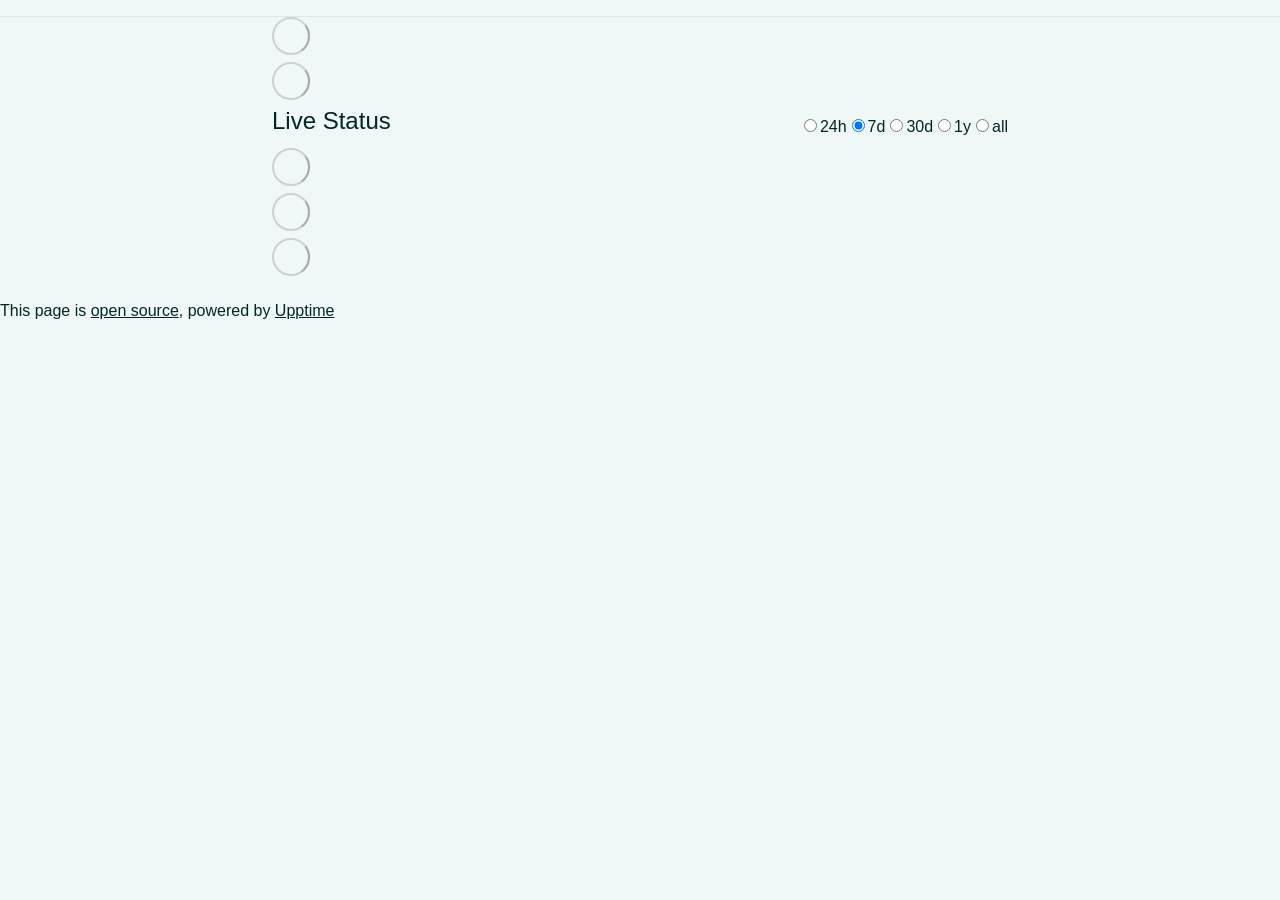
==== index.html @ d6cc7064 "deploy: 57dd6ed1f26dd53fc5792c079be8bb5e52a03cb1" ====
<!DOCTYPE html> <html lang=en> <head> <meta charset=utf-8> <meta content="width=device-width,initial-scale=1" name=viewport> <meta content=#333333 name=theme-color> <base href=/TumMenu-upptime/ > <link href=manifest.json rel=manifest crossorigin=use-credentials> <script>__SAPPER__={baseUrl:"/TumMenu-upptime",preloaded:[void 0,{}]};if('serviceWorker' in navigator)navigator.serviceWorker.register('/TumMenu-upptime/service-worker.js');(function(){try{eval("async function x(){}");var main="/TumMenu-upptime/client/client.9ebde2bf.js"}catch(e){main="/TumMenu-upptime/client/legacy/client.8832715f.js"};var s=document.createElement("script");try{new Function("if(0)import('')")();s.src=main;s.type="module";s.crossOrigin="use-credentials";}catch(e){s.src="/TumMenu-upptime/client/shimport@2.0.5.js";s.setAttribute("data-main",main);}document.head.appendChild(s);}());</script> <link href=client/client-31a52aa5.css rel=stylesheet><link href=client/createOctokit-a85f76c7.css rel=stylesheet><link href=client/index-b0b6455a.css rel=stylesheet> <title>TumMenu Status</title> <script>// If `prefers-color-scheme` is not supported, fall back to light mode.
      // In this case, light.css will be downloaded with `highest` priority.
      if (typeof window !== "undefined" && typeof document !== "undefined" && "matchMedia" in window && window.matchMedia('(prefers-color-scheme: dark)').media === 'not all') {
        document.documentElement.style.display = 'none';
        document.head.insertAdjacentHTML(
          'beforeend',
          '<link rel="stylesheet" href={`${config.path}/themes/light.css`} onload="document.documentElement.style.display = \'\'">',
        );
      } </script> <link href=https://SofthiveOfficialOrganization.github.io/TumMenu-upptime/themes/light.css rel=stylesheet media=(prefers-color-scheme:light)> <link href=https://SofthiveOfficialOrganization.github.io/TumMenu-upptime/themes/dark.css rel=stylesheet media=(prefers-color-scheme:dark)><link href=https://SofthiveOfficialOrganization.github.io/TumMenu-upptime/global.css rel=stylesheet><link href=https://raw.githubusercontent.com/upptime/upptime/master/assets/upptime-icon.svg rel=icon type=image/svg><link href=/logo-192.png rel=icon type=image/png> <link href=/TumMenu-upptime/client/client.9ebde2bf.js rel=modulepreload as=script crossorigin=use-credentials><link href=/TumMenu-upptime/client/client-31a52aa5.css rel=preload as=style><link href=/TumMenu-upptime/client/index.580c81b3.js rel=modulepreload as=script crossorigin=use-credentials><link href=/TumMenu-upptime/client/createOctokit.4be35219.js rel=modulepreload as=script crossorigin=use-credentials><link href=/TumMenu-upptime/client/inject_styles.803b7e80.js rel=modulepreload as=script crossorigin=use-credentials><link href=/TumMenu-upptime/client/createOctokit-a85f76c7.css rel=preload as=style><link href=/TumMenu-upptime/client/index-b0b6455a.css rel=preload as=style></head> <body> <div id=sapper> <nav class=svelte-a08hsz><div class="svelte-a08hsz container"> <ul class=svelte-a08hsz> </ul></div> </nav> <main class=container> <header class=svelte-ngkazm> </header> <section class=svelte-8lnl4f><div class="svelte-68jxue loading"><svg class=svelte-68jxue height=38 stroke=#aaa width=38 xmlns=http://www.w3.org/2000/svg><g fill=none fill-rule=evenodd><g stroke-width=2 transform="translate(1 1)"><circle cx=18 cy=18 r=18 stroke-opacity=.5></circle><path d="M36 18c0-9.94-8.06-18-18-18"><animateTransform attributeName=transform dur=1s from="0 18 18" repeatCount=indefinite to="360 18 18" type=rotate></animateTransform></path></g></g></svg></div> </section> <section class=svelte-8lnl4f><div class="svelte-68jxue loading"><svg class=svelte-68jxue height=38 stroke=#aaa width=38 xmlns=http://www.w3.org/2000/svg><g fill=none fill-rule=evenodd><g stroke-width=2 transform="translate(1 1)"><circle cx=18 cy=18 r=18 stroke-opacity=.5></circle><path d="M36 18c0-9.94-8.06-18-18-18"><animateTransform attributeName=transform dur=1s from="0 18 18" repeatCount=indefinite to="360 18 18" type=rotate></animateTransform></path></g></g></svg></div> </section> <div class="svelte-fqsq6s f changed"><h2>Live Status</h2> <form class="svelte-fqsq6s f r"><div><input class=svelte-fqsq6s id=data_day name=d type=radio value=day><label class=svelte-fqsq6s for=data_day>24h</label></div> <div><input class=svelte-fqsq6s id=data_week name=d type=radio value=week checked><label class=svelte-fqsq6s for=data_week>7d</label></div> <div><input class=svelte-fqsq6s id=data_month name=d type=radio value=month><label class=svelte-fqsq6s for=data_month>30d</label></div> <div><input class=svelte-fqsq6s id=data_year name=d type=radio value=year><label class=svelte-fqsq6s for=data_year>1y</label></div> <div><input class=svelte-fqsq6s id=data_all name=d type=radio value=all><label class=svelte-fqsq6s for=data_all>all</label></div></form></div> <section class="svelte-fqsq6s live-status"><div class="svelte-68jxue loading"><svg class=svelte-68jxue height=38 stroke=#aaa width=38 xmlns=http://www.w3.org/2000/svg><g fill=none fill-rule=evenodd><g stroke-width=2 transform="translate(1 1)"><circle cx=18 cy=18 r=18 stroke-opacity=.5></circle><path d="M36 18c0-9.94-8.06-18-18-18"><animateTransform attributeName=transform dur=1s from="0 18 18" repeatCount=indefinite to="360 18 18" type=rotate></animateTransform></path></g></g></svg></div> </section> <section><div class="svelte-68jxue loading"><svg class=svelte-68jxue height=38 stroke=#aaa width=38 xmlns=http://www.w3.org/2000/svg><g fill=none fill-rule=evenodd><g stroke-width=2 transform="translate(1 1)"><circle cx=18 cy=18 r=18 stroke-opacity=.5></circle><path d="M36 18c0-9.94-8.06-18-18-18"><animateTransform attributeName=transform dur=1s from="0 18 18" repeatCount=indefinite to="360 18 18" type=rotate></animateTransform></path></g></g></svg></div> </section> <section><div class="svelte-68jxue loading"><svg class=svelte-68jxue height=38 stroke=#aaa width=38 xmlns=http://www.w3.org/2000/svg><g fill=none fill-rule=evenodd><g stroke-width=2 transform="translate(1 1)"><circle cx=18 cy=18 r=18 stroke-opacity=.5></circle><path d="M36 18c0-9.94-8.06-18-18-18"><animateTransform attributeName=transform dur=1s from="0 18 18" repeatCount=indefinite to="360 18 18" type=rotate></animateTransform></path></g></g></svg></div></section></main> <footer class=svelte-jbr799><p>This page is <a href=https://github.com/SofthiveOfficialOrganization/TumMenu-upptime>open source</a>, powered by <a href=https://upptime.js.org>Upptime</a></p> </footer></div> <script> try {
        if (typeof window !== "undefined" && window.navigator && navigator.serviceWorker) {
          navigator.serviceWorker.getRegistrations().then(function (registrations) {
            for (let registration of registrations) {
              registration.unregister();
            }
          });
        }
        if (typeof window !== "undefined" && "caches" in window) {
          caches.keys().then(function (keyList) {
            return Promise.all(
              keyList.map(function (key) {
                return caches.delete(key);
              })
            );
          });
        }
      } catch (error) {} </script>
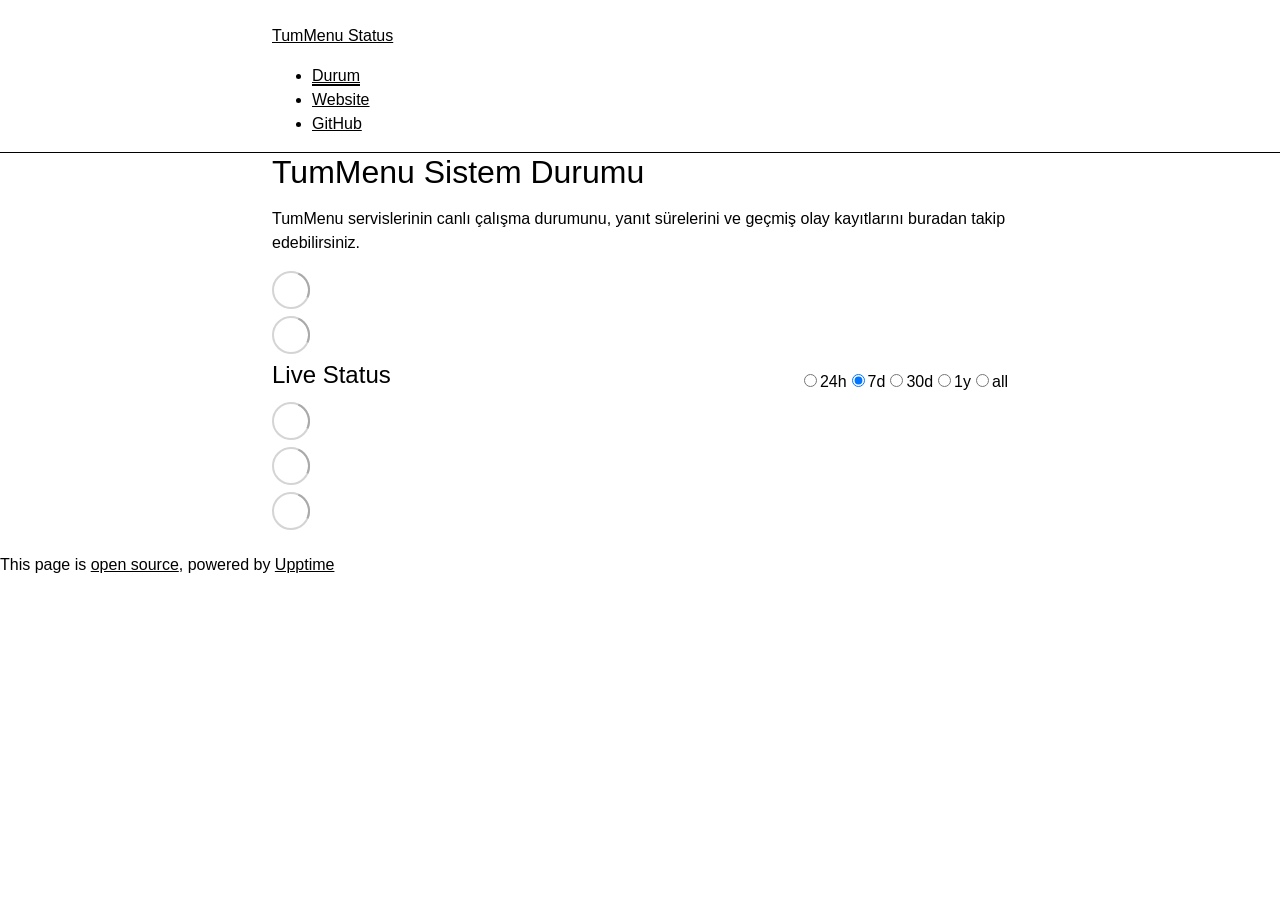
==== commit f365934c: "deploy: 349300903cce647fc1b8d9e49fee5c3142373fe9" ====
--- a/index.html
+++ b/index.html
@@ -1,12 +1,4 @@
-<!DOCTYPE html> <html lang=en> <head> <meta charset=utf-8> <meta content="width=device-width,initial-scale=1" name=viewport> <meta content=#333333 name=theme-color> <base href=/TumMenu-upptime/ > <link href=manifest.json rel=manifest crossorigin=use-credentials> <script>__SAPPER__={baseUrl:"/TumMenu-upptime",preloaded:[void 0,{}]};if('serviceWorker' in navigator)navigator.serviceWorker.register('/TumMenu-upptime/service-worker.js');(function(){try{eval("async function x(){}");var main="/TumMenu-upptime/client/client.9ebde2bf.js"}catch(e){main="/TumMenu-upptime/client/legacy/client.8832715f.js"};var s=document.createElement("script");try{new Function("if(0)import('')")();s.src=main;s.type="module";s.crossOrigin="use-credentials";}catch(e){s.src="/TumMenu-upptime/client/shimport@2.0.5.js";s.setAttribute("data-main",main);}document.head.appendChild(s);}());</script> <link href=client/client-31a52aa5.css rel=stylesheet><link href=client/createOctokit-a85f76c7.css rel=stylesheet><link href=client/index-b0b6455a.css rel=stylesheet> <title>TumMenu Status</title> <script>// If `prefers-color-scheme` is not supported, fall back to light mode.
-      // In this case, light.css will be downloaded with `highest` priority.
-      if (typeof window !== "undefined" && typeof document !== "undefined" && "matchMedia" in window && window.matchMedia('(prefers-color-scheme: dark)').media === 'not all') {
-        document.documentElement.style.display = 'none';
-        document.head.insertAdjacentHTML(
-          'beforeend',
-          '<link rel="stylesheet" href={`${config.path}/themes/light.css`} onload="document.documentElement.style.display = \'\'">',
-        );
-      } </script> <link href=https://SofthiveOfficialOrganization.github.io/TumMenu-upptime/themes/light.css rel=stylesheet media=(prefers-color-scheme:light)> <link href=https://SofthiveOfficialOrganization.github.io/TumMenu-upptime/themes/dark.css rel=stylesheet media=(prefers-color-scheme:dark)><link href=https://SofthiveOfficialOrganization.github.io/TumMenu-upptime/global.css rel=stylesheet><link href=https://raw.githubusercontent.com/upptime/upptime/master/assets/upptime-icon.svg rel=icon type=image/svg><link href=/logo-192.png rel=icon type=image/png> <link href=/TumMenu-upptime/client/client.9ebde2bf.js rel=modulepreload as=script crossorigin=use-credentials><link href=/TumMenu-upptime/client/client-31a52aa5.css rel=preload as=style><link href=/TumMenu-upptime/client/index.580c81b3.js rel=modulepreload as=script crossorigin=use-credentials><link href=/TumMenu-upptime/client/createOctokit.4be35219.js rel=modulepreload as=script crossorigin=use-credentials><link href=/TumMenu-upptime/client/inject_styles.803b7e80.js rel=modulepreload as=script crossorigin=use-credentials><link href=/TumMenu-upptime/client/createOctokit-a85f76c7.css rel=preload as=style><link href=/TumMenu-upptime/client/index-b0b6455a.css rel=preload as=style></head> <body> <div id=sapper> <nav class=svelte-a08hsz><div class="svelte-a08hsz container"> <ul class=svelte-a08hsz> </ul></div> </nav> <main class=container> <header class=svelte-ngkazm> </header> <section class=svelte-8lnl4f><div class="svelte-68jxue loading"><svg class=svelte-68jxue height=38 stroke=#aaa width=38 xmlns=http://www.w3.org/2000/svg><g fill=none fill-rule=evenodd><g stroke-width=2 transform="translate(1 1)"><circle cx=18 cy=18 r=18 stroke-opacity=.5></circle><path d="M36 18c0-9.94-8.06-18-18-18"><animateTransform attributeName=transform dur=1s from="0 18 18" repeatCount=indefinite to="360 18 18" type=rotate></animateTransform></path></g></g></svg></div> </section> <section class=svelte-8lnl4f><div class="svelte-68jxue loading"><svg class=svelte-68jxue height=38 stroke=#aaa width=38 xmlns=http://www.w3.org/2000/svg><g fill=none fill-rule=evenodd><g stroke-width=2 transform="translate(1 1)"><circle cx=18 cy=18 r=18 stroke-opacity=.5></circle><path d="M36 18c0-9.94-8.06-18-18-18"><animateTransform attributeName=transform dur=1s from="0 18 18" repeatCount=indefinite to="360 18 18" type=rotate></animateTransform></path></g></g></svg></div> </section> <div class="svelte-fqsq6s f changed"><h2>Live Status</h2> <form class="svelte-fqsq6s f r"><div><input class=svelte-fqsq6s id=data_day name=d type=radio value=day><label class=svelte-fqsq6s for=data_day>24h</label></div> <div><input class=svelte-fqsq6s id=data_week name=d type=radio value=week checked><label class=svelte-fqsq6s for=data_week>7d</label></div> <div><input class=svelte-fqsq6s id=data_month name=d type=radio value=month><label class=svelte-fqsq6s for=data_month>30d</label></div> <div><input class=svelte-fqsq6s id=data_year name=d type=radio value=year><label class=svelte-fqsq6s for=data_year>1y</label></div> <div><input class=svelte-fqsq6s id=data_all name=d type=radio value=all><label class=svelte-fqsq6s for=data_all>all</label></div></form></div> <section class="svelte-fqsq6s live-status"><div class="svelte-68jxue loading"><svg class=svelte-68jxue height=38 stroke=#aaa width=38 xmlns=http://www.w3.org/2000/svg><g fill=none fill-rule=evenodd><g stroke-width=2 transform="translate(1 1)"><circle cx=18 cy=18 r=18 stroke-opacity=.5></circle><path d="M36 18c0-9.94-8.06-18-18-18"><animateTransform attributeName=transform dur=1s from="0 18 18" repeatCount=indefinite to="360 18 18" type=rotate></animateTransform></path></g></g></svg></div> </section> <section><div class="svelte-68jxue loading"><svg class=svelte-68jxue height=38 stroke=#aaa width=38 xmlns=http://www.w3.org/2000/svg><g fill=none fill-rule=evenodd><g stroke-width=2 transform="translate(1 1)"><circle cx=18 cy=18 r=18 stroke-opacity=.5></circle><path d="M36 18c0-9.94-8.06-18-18-18"><animateTransform attributeName=transform dur=1s from="0 18 18" repeatCount=indefinite to="360 18 18" type=rotate></animateTransform></path></g></g></svg></div> </section> <section><div class="svelte-68jxue loading"><svg class=svelte-68jxue height=38 stroke=#aaa width=38 xmlns=http://www.w3.org/2000/svg><g fill=none fill-rule=evenodd><g stroke-width=2 transform="translate(1 1)"><circle cx=18 cy=18 r=18 stroke-opacity=.5></circle><path d="M36 18c0-9.94-8.06-18-18-18"><animateTransform attributeName=transform dur=1s from="0 18 18" repeatCount=indefinite to="360 18 18" type=rotate></animateTransform></path></g></g></svg></div></section></main> <footer class=svelte-jbr799><p>This page is <a href=https://github.com/SofthiveOfficialOrganization/TumMenu-upptime>open source</a>, powered by <a href=https://upptime.js.org>Upptime</a></p> </footer></div> <script> try {
+<!DOCTYPE html> <html lang=en> <head> <meta charset=utf-8> <meta content="width=device-width,initial-scale=1" name=viewport> <meta content=#333333 name=theme-color> <base href=/TumMenu-upptime/ > <link href=manifest.json rel=manifest crossorigin=use-credentials> <script>__SAPPER__={baseUrl:"/TumMenu-upptime",preloaded:[void 0,{}]};if('serviceWorker' in navigator)navigator.serviceWorker.register('/TumMenu-upptime/service-worker.js');(function(){try{eval("async function x(){}");var main="/TumMenu-upptime/client/client.8ff89ebb.js"}catch(e){main="/TumMenu-upptime/client/legacy/client.9edda0f9.js"};var s=document.createElement("script");try{new Function("if(0)import('')")();s.src=main;s.type="module";s.crossOrigin="use-credentials";}catch(e){s.src="/TumMenu-upptime/client/shimport@2.0.5.js";s.setAttribute("data-main",main);}document.head.appendChild(s);}());</script> <link href=client/client-31a52aa5.css rel=stylesheet><link href=client/createOctokit-a85f76c7.css rel=stylesheet><link href=client/index-b0b6455a.css rel=stylesheet> <title>TumMenu Status</title><link href=https://SofthiveOfficialOrganization.github.io/TumMenu-upptime/themes/tummenu.css rel=stylesheet><link href=https://SofthiveOfficialOrganization.github.io/TumMenu-upptime/global.css rel=stylesheet><link href=https://raw.githubusercontent.com/upptime/upptime/master/assets/upptime-icon.svg rel=icon type=image/svg><link href=/logo-192.png rel=icon type=image/png> <link href=/TumMenu-upptime/client/client.8ff89ebb.js rel=modulepreload as=script crossorigin=use-credentials><link href=/TumMenu-upptime/client/client-31a52aa5.css rel=preload as=style><link href=/TumMenu-upptime/client/index.8d7a02e6.js rel=modulepreload as=script crossorigin=use-credentials><link href=/TumMenu-upptime/client/createOctokit.82e38fb0.js rel=modulepreload as=script crossorigin=use-credentials><link href=/TumMenu-upptime/client/inject_styles.803b7e80.js rel=modulepreload as=script crossorigin=use-credentials><link href=/TumMenu-upptime/client/createOctokit-a85f76c7.css rel=preload as=style><link href=/TumMenu-upptime/client/index-b0b6455a.css rel=preload as=style></head> <body> <div id=sapper> <nav class=svelte-a08hsz><div class="svelte-a08hsz container"><div><a href=https://SofthiveOfficialOrganization.github.io/TumMenu-upptime class="svelte-a08hsz logo"><img alt="" class=svelte-a08hsz src=https://raw.githubusercontent.com/upptime/upptime.js.org/master/static/img/icon.svg> <div>TumMenu Status</div></a></div> <ul class=svelte-a08hsz><li><a href=/ class=svelte-a08hsz target=_self aria-current=page>Durum</a> <li><a href=https://tummenu.com class=svelte-a08hsz target=_self>Website</a> <li><a href=https://github.com/SofthiveOfficialOrganization/TumMenu-upptime class=svelte-a08hsz target=_self>GitHub</a> </li> </ul></div> </nav> <main class=container> <header class=svelte-ngkazm><h1>TumMenu Sistem Durumu</h1> <p class="svelte-ngkazm lead">TumMenu servislerinin canlı çalışma durumunu, yanıt sürelerini ve geçmiş olay kayıtlarını buradan takip edebilirsiniz.</header> <section class=svelte-8lnl4f><div class="svelte-68jxue loading"><svg class=svelte-68jxue height=38 stroke=#aaa width=38 xmlns=http://www.w3.org/2000/svg><g fill=none fill-rule=evenodd><g stroke-width=2 transform="translate(1 1)"><circle cx=18 cy=18 r=18 stroke-opacity=.5></circle><path d="M36 18c0-9.94-8.06-18-18-18"><animateTransform attributeName=transform dur=1s from="0 18 18" repeatCount=indefinite to="360 18 18" type=rotate></animateTransform></path></g></g></svg></div> </section> <section class=svelte-8lnl4f><div class="svelte-68jxue loading"><svg class=svelte-68jxue height=38 stroke=#aaa width=38 xmlns=http://www.w3.org/2000/svg><g fill=none fill-rule=evenodd><g stroke-width=2 transform="translate(1 1)"><circle cx=18 cy=18 r=18 stroke-opacity=.5></circle><path d="M36 18c0-9.94-8.06-18-18-18"><animateTransform attributeName=transform dur=1s from="0 18 18" repeatCount=indefinite to="360 18 18" type=rotate></animateTransform></path></g></g></svg></div> </section> <div class="svelte-fqsq6s f changed"><h2>Live Status</h2> <form class="svelte-fqsq6s f r"><div><input class=svelte-fqsq6s id=data_day name=d type=radio value=day><label class=svelte-fqsq6s for=data_day>24h</label></div> <div><input class=svelte-fqsq6s id=data_week name=d type=radio value=week checked><label class=svelte-fqsq6s for=data_week>7d</label></div> <div><input class=svelte-fqsq6s id=data_month name=d type=radio value=month><label class=svelte-fqsq6s for=data_month>30d</label></div> <div><input class=svelte-fqsq6s id=data_year name=d type=radio value=year><label class=svelte-fqsq6s for=data_year>1y</label></div> <div><input class=svelte-fqsq6s id=data_all name=d type=radio value=all><label class=svelte-fqsq6s for=data_all>all</label></div></form></div> <section class="svelte-fqsq6s live-status"><div class="svelte-68jxue loading"><svg class=svelte-68jxue height=38 stroke=#aaa width=38 xmlns=http://www.w3.org/2000/svg><g fill=none fill-rule=evenodd><g stroke-width=2 transform="translate(1 1)"><circle cx=18 cy=18 r=18 stroke-opacity=.5></circle><path d="M36 18c0-9.94-8.06-18-18-18"><animateTransform attributeName=transform dur=1s from="0 18 18" repeatCount=indefinite to="360 18 18" type=rotate></animateTransform></path></g></g></svg></div> </section> <section><div class="svelte-68jxue loading"><svg class=svelte-68jxue height=38 stroke=#aaa width=38 xmlns=http://www.w3.org/2000/svg><g fill=none fill-rule=evenodd><g stroke-width=2 transform="translate(1 1)"><circle cx=18 cy=18 r=18 stroke-opacity=.5></circle><path d="M36 18c0-9.94-8.06-18-18-18"><animateTransform attributeName=transform dur=1s from="0 18 18" repeatCount=indefinite to="360 18 18" type=rotate></animateTransform></path></g></g></svg></div> </section> <section><div class="svelte-68jxue loading"><svg class=svelte-68jxue height=38 stroke=#aaa width=38 xmlns=http://www.w3.org/2000/svg><g fill=none fill-rule=evenodd><g stroke-width=2 transform="translate(1 1)"><circle cx=18 cy=18 r=18 stroke-opacity=.5></circle><path d="M36 18c0-9.94-8.06-18-18-18"><animateTransform attributeName=transform dur=1s from="0 18 18" repeatCount=indefinite to="360 18 18" type=rotate></animateTransform></path></g></g></svg></div></section></main> <footer class=svelte-jbr799><p>This page is <a href=https://github.com/SofthiveOfficialOrganization/TumMenu-upptime>open source</a>, powered by <a href=https://upptime.js.org>Upptime</a></p> </footer></div> <script> try {
         if (typeof window !== "undefined" && window.navigator && navigator.serviceWorker) {
           navigator.serviceWorker.getRegistrations().then(function (registrations) {
             for (let registration of registrations) {
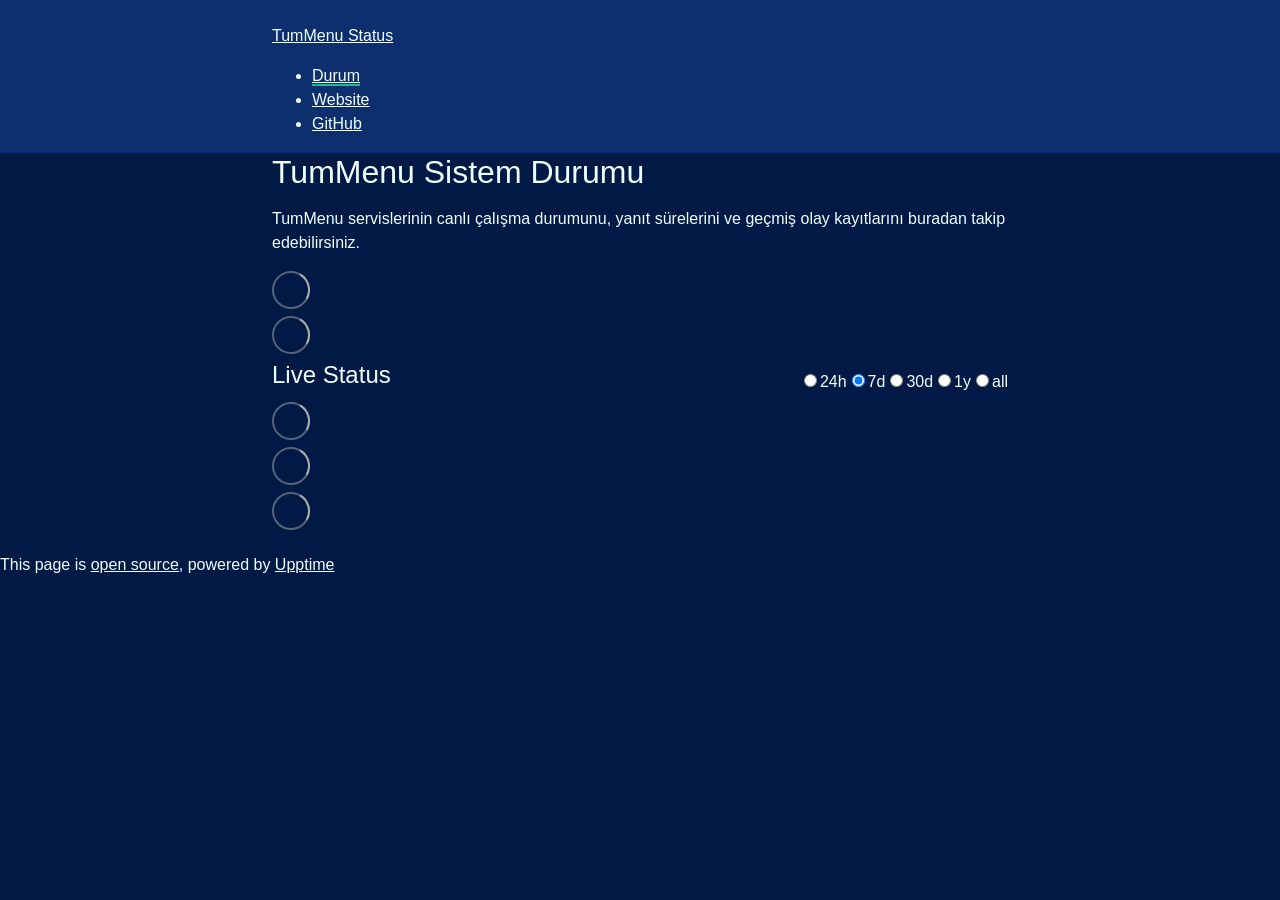
==== commit 3d34f5a1: "deploy: d83fa1106d13a78486efad0272384df8ed1de5b2" ====
--- a/index.html
+++ b/index.html
@@ -1,4 +1,4 @@
-<!DOCTYPE html> <html lang=en> <head> <meta charset=utf-8> <meta content="width=device-width,initial-scale=1" name=viewport> <meta content=#333333 name=theme-color> <base href=/TumMenu-upptime/ > <link href=manifest.json rel=manifest crossorigin=use-credentials> <script>__SAPPER__={baseUrl:"/TumMenu-upptime",preloaded:[void 0,{}]};if('serviceWorker' in navigator)navigator.serviceWorker.register('/TumMenu-upptime/service-worker.js');(function(){try{eval("async function x(){}");var main="/TumMenu-upptime/client/client.8ff89ebb.js"}catch(e){main="/TumMenu-upptime/client/legacy/client.9edda0f9.js"};var s=document.createElement("script");try{new Function("if(0)import('')")();s.src=main;s.type="module";s.crossOrigin="use-credentials";}catch(e){s.src="/TumMenu-upptime/client/shimport@2.0.5.js";s.setAttribute("data-main",main);}document.head.appendChild(s);}());</script> <link href=client/client-31a52aa5.css rel=stylesheet><link href=client/createOctokit-a85f76c7.css rel=stylesheet><link href=client/index-b0b6455a.css rel=stylesheet> <title>TumMenu Status</title><link href=https://SofthiveOfficialOrganization.github.io/TumMenu-upptime/themes/tummenu.css rel=stylesheet><link href=https://SofthiveOfficialOrganization.github.io/TumMenu-upptime/global.css rel=stylesheet><link href=https://raw.githubusercontent.com/upptime/upptime/master/assets/upptime-icon.svg rel=icon type=image/svg><link href=/logo-192.png rel=icon type=image/png> <link href=/TumMenu-upptime/client/client.8ff89ebb.js rel=modulepreload as=script crossorigin=use-credentials><link href=/TumMenu-upptime/client/client-31a52aa5.css rel=preload as=style><link href=/TumMenu-upptime/client/index.8d7a02e6.js rel=modulepreload as=script crossorigin=use-credentials><link href=/TumMenu-upptime/client/createOctokit.82e38fb0.js rel=modulepreload as=script crossorigin=use-credentials><link href=/TumMenu-upptime/client/inject_styles.803b7e80.js rel=modulepreload as=script crossorigin=use-credentials><link href=/TumMenu-upptime/client/createOctokit-a85f76c7.css rel=preload as=style><link href=/TumMenu-upptime/client/index-b0b6455a.css rel=preload as=style></head> <body> <div id=sapper> <nav class=svelte-a08hsz><div class="svelte-a08hsz container"><div><a href=https://SofthiveOfficialOrganization.github.io/TumMenu-upptime class="svelte-a08hsz logo"><img alt="" class=svelte-a08hsz src=https://raw.githubusercontent.com/upptime/upptime.js.org/master/static/img/icon.svg> <div>TumMenu Status</div></a></div> <ul class=svelte-a08hsz><li><a href=/ class=svelte-a08hsz target=_self aria-current=page>Durum</a> <li><a href=https://tummenu.com class=svelte-a08hsz target=_self>Website</a> <li><a href=https://github.com/SofthiveOfficialOrganization/TumMenu-upptime class=svelte-a08hsz target=_self>GitHub</a> </li> </ul></div> </nav> <main class=container> <header class=svelte-ngkazm><h1>TumMenu Sistem Durumu</h1> <p class="svelte-ngkazm lead">TumMenu servislerinin canlı çalışma durumunu, yanıt sürelerini ve geçmiş olay kayıtlarını buradan takip edebilirsiniz.</header> <section class=svelte-8lnl4f><div class="svelte-68jxue loading"><svg class=svelte-68jxue height=38 stroke=#aaa width=38 xmlns=http://www.w3.org/2000/svg><g fill=none fill-rule=evenodd><g stroke-width=2 transform="translate(1 1)"><circle cx=18 cy=18 r=18 stroke-opacity=.5></circle><path d="M36 18c0-9.94-8.06-18-18-18"><animateTransform attributeName=transform dur=1s from="0 18 18" repeatCount=indefinite to="360 18 18" type=rotate></animateTransform></path></g></g></svg></div> </section> <section class=svelte-8lnl4f><div class="svelte-68jxue loading"><svg class=svelte-68jxue height=38 stroke=#aaa width=38 xmlns=http://www.w3.org/2000/svg><g fill=none fill-rule=evenodd><g stroke-width=2 transform="translate(1 1)"><circle cx=18 cy=18 r=18 stroke-opacity=.5></circle><path d="M36 18c0-9.94-8.06-18-18-18"><animateTransform attributeName=transform dur=1s from="0 18 18" repeatCount=indefinite to="360 18 18" type=rotate></animateTransform></path></g></g></svg></div> </section> <div class="svelte-fqsq6s f changed"><h2>Live Status</h2> <form class="svelte-fqsq6s f r"><div><input class=svelte-fqsq6s id=data_day name=d type=radio value=day><label class=svelte-fqsq6s for=data_day>24h</label></div> <div><input class=svelte-fqsq6s id=data_week name=d type=radio value=week checked><label class=svelte-fqsq6s for=data_week>7d</label></div> <div><input class=svelte-fqsq6s id=data_month name=d type=radio value=month><label class=svelte-fqsq6s for=data_month>30d</label></div> <div><input class=svelte-fqsq6s id=data_year name=d type=radio value=year><label class=svelte-fqsq6s for=data_year>1y</label></div> <div><input class=svelte-fqsq6s id=data_all name=d type=radio value=all><label class=svelte-fqsq6s for=data_all>all</label></div></form></div> <section class="svelte-fqsq6s live-status"><div class="svelte-68jxue loading"><svg class=svelte-68jxue height=38 stroke=#aaa width=38 xmlns=http://www.w3.org/2000/svg><g fill=none fill-rule=evenodd><g stroke-width=2 transform="translate(1 1)"><circle cx=18 cy=18 r=18 stroke-opacity=.5></circle><path d="M36 18c0-9.94-8.06-18-18-18"><animateTransform attributeName=transform dur=1s from="0 18 18" repeatCount=indefinite to="360 18 18" type=rotate></animateTransform></path></g></g></svg></div> </section> <section><div class="svelte-68jxue loading"><svg class=svelte-68jxue height=38 stroke=#aaa width=38 xmlns=http://www.w3.org/2000/svg><g fill=none fill-rule=evenodd><g stroke-width=2 transform="translate(1 1)"><circle cx=18 cy=18 r=18 stroke-opacity=.5></circle><path d="M36 18c0-9.94-8.06-18-18-18"><animateTransform attributeName=transform dur=1s from="0 18 18" repeatCount=indefinite to="360 18 18" type=rotate></animateTransform></path></g></g></svg></div> </section> <section><div class="svelte-68jxue loading"><svg class=svelte-68jxue height=38 stroke=#aaa width=38 xmlns=http://www.w3.org/2000/svg><g fill=none fill-rule=evenodd><g stroke-width=2 transform="translate(1 1)"><circle cx=18 cy=18 r=18 stroke-opacity=.5></circle><path d="M36 18c0-9.94-8.06-18-18-18"><animateTransform attributeName=transform dur=1s from="0 18 18" repeatCount=indefinite to="360 18 18" type=rotate></animateTransform></path></g></g></svg></div></section></main> <footer class=svelte-jbr799><p>This page is <a href=https://github.com/SofthiveOfficialOrganization/TumMenu-upptime>open source</a>, powered by <a href=https://upptime.js.org>Upptime</a></p> </footer></div> <script> try {
+<!DOCTYPE html> <html lang=en> <head> <meta charset=utf-8> <meta content="width=device-width,initial-scale=1" name=viewport> <meta content=#333333 name=theme-color> <base href=/TumMenu-upptime/ > <link href=manifest.json rel=manifest crossorigin=use-credentials> <script>__SAPPER__={baseUrl:"/TumMenu-upptime",preloaded:[void 0,{}]};if('serviceWorker' in navigator)navigator.serviceWorker.register('/TumMenu-upptime/service-worker.js');(function(){try{eval("async function x(){}");var main="/TumMenu-upptime/client/client.25f9a6df.js"}catch(e){main="/TumMenu-upptime/client/legacy/client.80043b8a.js"};var s=document.createElement("script");try{new Function("if(0)import('')")();s.src=main;s.type="module";s.crossOrigin="use-credentials";}catch(e){s.src="/TumMenu-upptime/client/shimport@2.0.5.js";s.setAttribute("data-main",main);}document.head.appendChild(s);}());</script> <link href=client/client-31a52aa5.css rel=stylesheet><link href=client/createOctokit-a85f76c7.css rel=stylesheet><link href=client/index-b0b6455a.css rel=stylesheet> <title>TumMenu Status</title><link href=https://SofthiveOfficialOrganization.github.io/TumMenu-upptime/themes/ocean.css rel=stylesheet><link href=https://SofthiveOfficialOrganization.github.io/TumMenu-upptime/global.css rel=stylesheet><link href=https://raw.githubusercontent.com/upptime/upptime/master/assets/upptime-icon.svg rel=icon type=image/svg><link href=/logo-192.png rel=icon type=image/png> <link href=/TumMenu-upptime/client/client.25f9a6df.js rel=modulepreload as=script crossorigin=use-credentials><link href=/TumMenu-upptime/client/client-31a52aa5.css rel=preload as=style><link href=/TumMenu-upptime/client/index.a236074b.js rel=modulepreload as=script crossorigin=use-credentials><link href=/TumMenu-upptime/client/createOctokit.c9317333.js rel=modulepreload as=script crossorigin=use-credentials><link href=/TumMenu-upptime/client/inject_styles.803b7e80.js rel=modulepreload as=script crossorigin=use-credentials><link href=/TumMenu-upptime/client/createOctokit-a85f76c7.css rel=preload as=style><link href=/TumMenu-upptime/client/index-b0b6455a.css rel=preload as=style></head> <body> <div id=sapper> <nav class=svelte-a08hsz><div class="svelte-a08hsz container"><div><a href=https://SofthiveOfficialOrganization.github.io/TumMenu-upptime class="svelte-a08hsz logo"><img alt="" class=svelte-a08hsz src=https://raw.githubusercontent.com/upptime/upptime.js.org/master/static/img/icon.svg> <div>TumMenu Status</div></a></div> <ul class=svelte-a08hsz><li><a href=/ class=svelte-a08hsz target=_self aria-current=page>Durum</a> <li><a href=https://tummenu.com class=svelte-a08hsz target=_self>Website</a> <li><a href=https://github.com/SofthiveOfficialOrganization/TumMenu-upptime class=svelte-a08hsz target=_self>GitHub</a> </li> </ul></div> </nav> <main class=container> <header class=svelte-ngkazm><h1>TumMenu Sistem Durumu</h1> <p class="svelte-ngkazm lead">TumMenu servislerinin canlı çalışma durumunu, yanıt sürelerini ve geçmiş olay kayıtlarını buradan takip edebilirsiniz.</header> <section class=svelte-8lnl4f><div class="svelte-68jxue loading"><svg class=svelte-68jxue height=38 stroke=#aaa width=38 xmlns=http://www.w3.org/2000/svg><g fill=none fill-rule=evenodd><g stroke-width=2 transform="translate(1 1)"><circle cx=18 cy=18 r=18 stroke-opacity=.5></circle><path d="M36 18c0-9.94-8.06-18-18-18"><animateTransform attributeName=transform dur=1s from="0 18 18" repeatCount=indefinite to="360 18 18" type=rotate></animateTransform></path></g></g></svg></div> </section> <section class=svelte-8lnl4f><div class="svelte-68jxue loading"><svg class=svelte-68jxue height=38 stroke=#aaa width=38 xmlns=http://www.w3.org/2000/svg><g fill=none fill-rule=evenodd><g stroke-width=2 transform="translate(1 1)"><circle cx=18 cy=18 r=18 stroke-opacity=.5></circle><path d="M36 18c0-9.94-8.06-18-18-18"><animateTransform attributeName=transform dur=1s from="0 18 18" repeatCount=indefinite to="360 18 18" type=rotate></animateTransform></path></g></g></svg></div> </section> <div class="svelte-fqsq6s f changed"><h2>Live Status</h2> <form class="svelte-fqsq6s f r"><div><input class=svelte-fqsq6s id=data_day name=d type=radio value=day><label class=svelte-fqsq6s for=data_day>24h</label></div> <div><input class=svelte-fqsq6s id=data_week name=d type=radio value=week checked><label class=svelte-fqsq6s for=data_week>7d</label></div> <div><input class=svelte-fqsq6s id=data_month name=d type=radio value=month><label class=svelte-fqsq6s for=data_month>30d</label></div> <div><input class=svelte-fqsq6s id=data_year name=d type=radio value=year><label class=svelte-fqsq6s for=data_year>1y</label></div> <div><input class=svelte-fqsq6s id=data_all name=d type=radio value=all><label class=svelte-fqsq6s for=data_all>all</label></div></form></div> <section class="svelte-fqsq6s live-status"><div class="svelte-68jxue loading"><svg class=svelte-68jxue height=38 stroke=#aaa width=38 xmlns=http://www.w3.org/2000/svg><g fill=none fill-rule=evenodd><g stroke-width=2 transform="translate(1 1)"><circle cx=18 cy=18 r=18 stroke-opacity=.5></circle><path d="M36 18c0-9.94-8.06-18-18-18"><animateTransform attributeName=transform dur=1s from="0 18 18" repeatCount=indefinite to="360 18 18" type=rotate></animateTransform></path></g></g></svg></div> </section> <section><div class="svelte-68jxue loading"><svg class=svelte-68jxue height=38 stroke=#aaa width=38 xmlns=http://www.w3.org/2000/svg><g fill=none fill-rule=evenodd><g stroke-width=2 transform="translate(1 1)"><circle cx=18 cy=18 r=18 stroke-opacity=.5></circle><path d="M36 18c0-9.94-8.06-18-18-18"><animateTransform attributeName=transform dur=1s from="0 18 18" repeatCount=indefinite to="360 18 18" type=rotate></animateTransform></path></g></g></svg></div> </section> <section><div class="svelte-68jxue loading"><svg class=svelte-68jxue height=38 stroke=#aaa width=38 xmlns=http://www.w3.org/2000/svg><g fill=none fill-rule=evenodd><g stroke-width=2 transform="translate(1 1)"><circle cx=18 cy=18 r=18 stroke-opacity=.5></circle><path d="M36 18c0-9.94-8.06-18-18-18"><animateTransform attributeName=transform dur=1s from="0 18 18" repeatCount=indefinite to="360 18 18" type=rotate></animateTransform></path></g></g></svg></div></section></main> <footer class=svelte-jbr799><p>This page is <a href=https://github.com/SofthiveOfficialOrganization/TumMenu-upptime>open source</a>, powered by <a href=https://upptime.js.org>Upptime</a></p> </footer></div> <script> try {
         if (typeof window !== "undefined" && window.navigator && navigator.serviceWorker) {
           navigator.serviceWorker.getRegistrations().then(function (registrations) {
             for (let registration of registrations) {
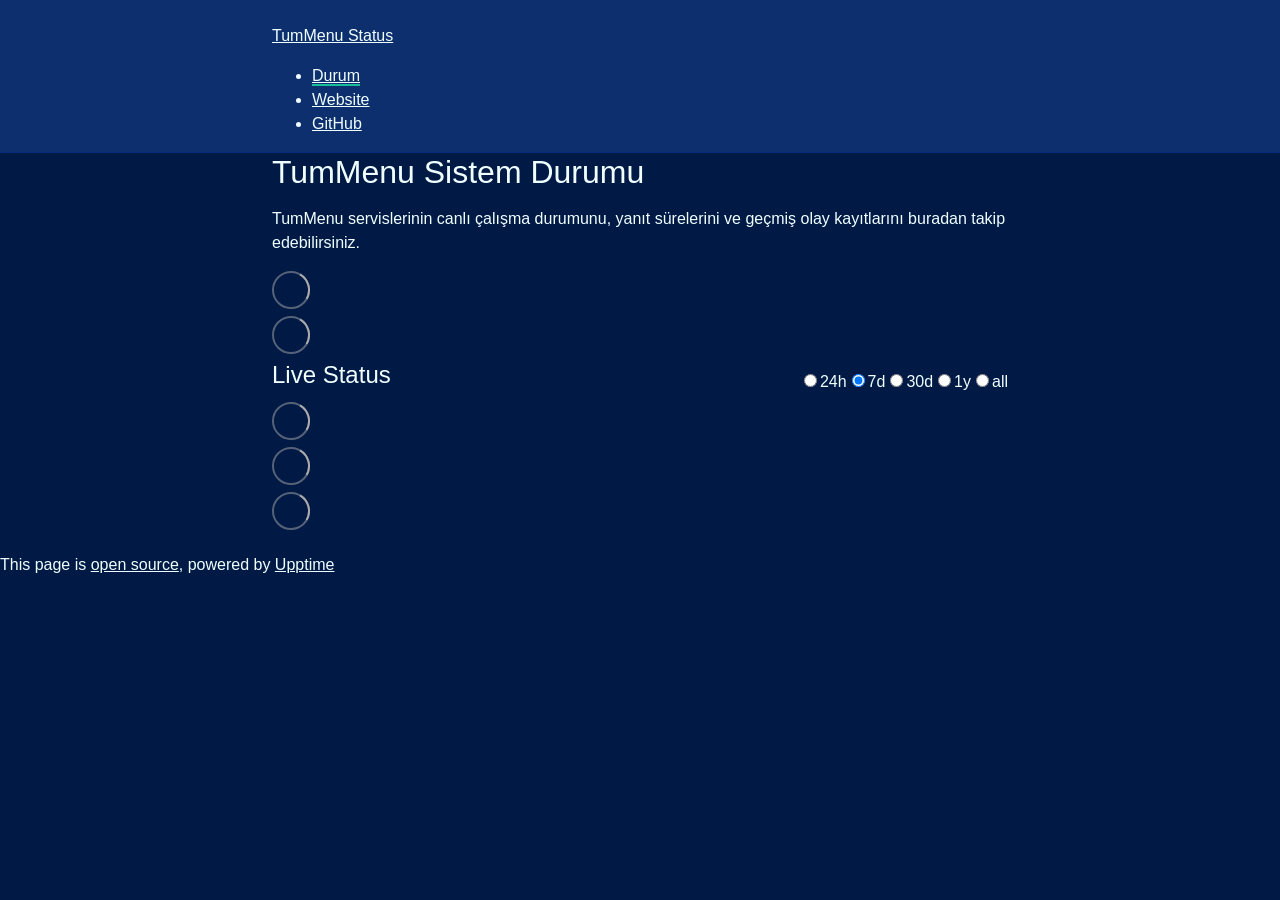
==== commit 2da98657: "deploy: 23c32b4708926093d0a5a63bd30e1f790e89279d" ====
--- a/index.html
+++ b/index.html
@@ -1,4 +1,4 @@
-<!DOCTYPE html> <html lang=en> <head> <meta charset=utf-8> <meta content="width=device-width,initial-scale=1" name=viewport> <meta content=#333333 name=theme-color> <base href=/TumMenu-upptime/ > <link href=manifest.json rel=manifest crossorigin=use-credentials> <script>__SAPPER__={baseUrl:"/TumMenu-upptime",preloaded:[void 0,{}]};if('serviceWorker' in navigator)navigator.serviceWorker.register('/TumMenu-upptime/service-worker.js');(function(){try{eval("async function x(){}");var main="/TumMenu-upptime/client/client.25f9a6df.js"}catch(e){main="/TumMenu-upptime/client/legacy/client.80043b8a.js"};var s=document.createElement("script");try{new Function("if(0)import('')")();s.src=main;s.type="module";s.crossOrigin="use-credentials";}catch(e){s.src="/TumMenu-upptime/client/shimport@2.0.5.js";s.setAttribute("data-main",main);}document.head.appendChild(s);}());</script> <link href=client/client-31a52aa5.css rel=stylesheet><link href=client/createOctokit-a85f76c7.css rel=stylesheet><link href=client/index-b0b6455a.css rel=stylesheet> <title>TumMenu Status</title><link href=https://SofthiveOfficialOrganization.github.io/TumMenu-upptime/themes/ocean.css rel=stylesheet><link href=https://SofthiveOfficialOrganization.github.io/TumMenu-upptime/global.css rel=stylesheet><link href=https://raw.githubusercontent.com/upptime/upptime/master/assets/upptime-icon.svg rel=icon type=image/svg><link href=/logo-192.png rel=icon type=image/png> <link href=/TumMenu-upptime/client/client.25f9a6df.js rel=modulepreload as=script crossorigin=use-credentials><link href=/TumMenu-upptime/client/client-31a52aa5.css rel=preload as=style><link href=/TumMenu-upptime/client/index.a236074b.js rel=modulepreload as=script crossorigin=use-credentials><link href=/TumMenu-upptime/client/createOctokit.c9317333.js rel=modulepreload as=script crossorigin=use-credentials><link href=/TumMenu-upptime/client/inject_styles.803b7e80.js rel=modulepreload as=script crossorigin=use-credentials><link href=/TumMenu-upptime/client/createOctokit-a85f76c7.css rel=preload as=style><link href=/TumMenu-upptime/client/index-b0b6455a.css rel=preload as=style></head> <body> <div id=sapper> <nav class=svelte-a08hsz><div class="svelte-a08hsz container"><div><a href=https://SofthiveOfficialOrganization.github.io/TumMenu-upptime class="svelte-a08hsz logo"><img alt="" class=svelte-a08hsz src=https://raw.githubusercontent.com/upptime/upptime.js.org/master/static/img/icon.svg> <div>TumMenu Status</div></a></div> <ul class=svelte-a08hsz><li><a href=/ class=svelte-a08hsz target=_self aria-current=page>Durum</a> <li><a href=https://tummenu.com class=svelte-a08hsz target=_self>Website</a> <li><a href=https://github.com/SofthiveOfficialOrganization/TumMenu-upptime class=svelte-a08hsz target=_self>GitHub</a> </li> </ul></div> </nav> <main class=container> <header class=svelte-ngkazm><h1>TumMenu Sistem Durumu</h1> <p class="svelte-ngkazm lead">TumMenu servislerinin canlı çalışma durumunu, yanıt sürelerini ve geçmiş olay kayıtlarını buradan takip edebilirsiniz.</header> <section class=svelte-8lnl4f><div class="svelte-68jxue loading"><svg class=svelte-68jxue height=38 stroke=#aaa width=38 xmlns=http://www.w3.org/2000/svg><g fill=none fill-rule=evenodd><g stroke-width=2 transform="translate(1 1)"><circle cx=18 cy=18 r=18 stroke-opacity=.5></circle><path d="M36 18c0-9.94-8.06-18-18-18"><animateTransform attributeName=transform dur=1s from="0 18 18" repeatCount=indefinite to="360 18 18" type=rotate></animateTransform></path></g></g></svg></div> </section> <section class=svelte-8lnl4f><div class="svelte-68jxue loading"><svg class=svelte-68jxue height=38 stroke=#aaa width=38 xmlns=http://www.w3.org/2000/svg><g fill=none fill-rule=evenodd><g stroke-width=2 transform="translate(1 1)"><circle cx=18 cy=18 r=18 stroke-opacity=.5></circle><path d="M36 18c0-9.94-8.06-18-18-18"><animateTransform attributeName=transform dur=1s from="0 18 18" repeatCount=indefinite to="360 18 18" type=rotate></animateTransform></path></g></g></svg></div> </section> <div class="svelte-fqsq6s f changed"><h2>Live Status</h2> <form class="svelte-fqsq6s f r"><div><input class=svelte-fqsq6s id=data_day name=d type=radio value=day><label class=svelte-fqsq6s for=data_day>24h</label></div> <div><input class=svelte-fqsq6s id=data_week name=d type=radio value=week checked><label class=svelte-fqsq6s for=data_week>7d</label></div> <div><input class=svelte-fqsq6s id=data_month name=d type=radio value=month><label class=svelte-fqsq6s for=data_month>30d</label></div> <div><input class=svelte-fqsq6s id=data_year name=d type=radio value=year><label class=svelte-fqsq6s for=data_year>1y</label></div> <div><input class=svelte-fqsq6s id=data_all name=d type=radio value=all><label class=svelte-fqsq6s for=data_all>all</label></div></form></div> <section class="svelte-fqsq6s live-status"><div class="svelte-68jxue loading"><svg class=svelte-68jxue height=38 stroke=#aaa width=38 xmlns=http://www.w3.org/2000/svg><g fill=none fill-rule=evenodd><g stroke-width=2 transform="translate(1 1)"><circle cx=18 cy=18 r=18 stroke-opacity=.5></circle><path d="M36 18c0-9.94-8.06-18-18-18"><animateTransform attributeName=transform dur=1s from="0 18 18" repeatCount=indefinite to="360 18 18" type=rotate></animateTransform></path></g></g></svg></div> </section> <section><div class="svelte-68jxue loading"><svg class=svelte-68jxue height=38 stroke=#aaa width=38 xmlns=http://www.w3.org/2000/svg><g fill=none fill-rule=evenodd><g stroke-width=2 transform="translate(1 1)"><circle cx=18 cy=18 r=18 stroke-opacity=.5></circle><path d="M36 18c0-9.94-8.06-18-18-18"><animateTransform attributeName=transform dur=1s from="0 18 18" repeatCount=indefinite to="360 18 18" type=rotate></animateTransform></path></g></g></svg></div> </section> <section><div class="svelte-68jxue loading"><svg class=svelte-68jxue height=38 stroke=#aaa width=38 xmlns=http://www.w3.org/2000/svg><g fill=none fill-rule=evenodd><g stroke-width=2 transform="translate(1 1)"><circle cx=18 cy=18 r=18 stroke-opacity=.5></circle><path d="M36 18c0-9.94-8.06-18-18-18"><animateTransform attributeName=transform dur=1s from="0 18 18" repeatCount=indefinite to="360 18 18" type=rotate></animateTransform></path></g></g></svg></div></section></main> <footer class=svelte-jbr799><p>This page is <a href=https://github.com/SofthiveOfficialOrganization/TumMenu-upptime>open source</a>, powered by <a href=https://upptime.js.org>Upptime</a></p> </footer></div> <script> try {
+<!DOCTYPE html> <html lang=en> <head> <meta charset=utf-8> <meta content="width=device-width,initial-scale=1" name=viewport> <meta content=#333333 name=theme-color> <base href=/TumMenu-upptime/ > <link href=manifest.json rel=manifest crossorigin=use-credentials> <script>__SAPPER__={baseUrl:"/TumMenu-upptime",preloaded:[void 0,{}]};if('serviceWorker' in navigator)navigator.serviceWorker.register('/TumMenu-upptime/service-worker.js');(function(){try{eval("async function x(){}");var main="/TumMenu-upptime/client/client.7d392500.js"}catch(e){main="/TumMenu-upptime/client/legacy/client.084a1f2a.js"};var s=document.createElement("script");try{new Function("if(0)import('')")();s.src=main;s.type="module";s.crossOrigin="use-credentials";}catch(e){s.src="/TumMenu-upptime/client/shimport@2.0.5.js";s.setAttribute("data-main",main);}document.head.appendChild(s);}());</script> <link href=client/client-31a52aa5.css rel=stylesheet><link href=client/createOctokit-a85f76c7.css rel=stylesheet><link href=client/index-b0b6455a.css rel=stylesheet> <title>TumMenu Status</title><link href=https://SofthiveOfficialOrganization.github.io/TumMenu-upptime/themes/ocean.css rel=stylesheet><link href=https://SofthiveOfficialOrganization.github.io/TumMenu-upptime/global.css rel=stylesheet><link href=https://raw.githubusercontent.com/upptime/upptime/master/assets/upptime-icon.svg rel=icon type=image/svg><link href=/logo-192.png rel=icon type=image/png> <link href=/TumMenu-upptime/client/client.7d392500.js rel=modulepreload as=script crossorigin=use-credentials><link href=/TumMenu-upptime/client/client-31a52aa5.css rel=preload as=style><link href=/TumMenu-upptime/client/index.d15ad966.js rel=modulepreload as=script crossorigin=use-credentials><link href=/TumMenu-upptime/client/createOctokit.87b556cc.js rel=modulepreload as=script crossorigin=use-credentials><link href=/TumMenu-upptime/client/inject_styles.803b7e80.js rel=modulepreload as=script crossorigin=use-credentials><link href=/TumMenu-upptime/client/createOctokit-a85f76c7.css rel=preload as=style><link href=/TumMenu-upptime/client/index-b0b6455a.css rel=preload as=style></head> <body> <div id=sapper> <nav class=svelte-a08hsz><div class="svelte-a08hsz container"><div><a href=https://SofthiveOfficialOrganization.github.io/TumMenu-upptime class="svelte-a08hsz logo"><img alt="" class=svelte-a08hsz src=https://raw.githubusercontent.com/upptime/upptime.js.org/master/static/img/icon.svg> <div>TumMenu Status</div></a></div> <ul class=svelte-a08hsz><li><a href=/ class=svelte-a08hsz target=_self aria-current=page>Durum</a> <li><a href=https://tummenu.com class=svelte-a08hsz target=_self>Website</a> <li><a href=https://github.com/SofthiveOfficialOrganization/TumMenu-upptime class=svelte-a08hsz target=_self>GitHub</a> </li> </ul></div> </nav> <main class=container> <header class=svelte-ngkazm><h1>TumMenu Sistem Durumu</h1> <p class="svelte-ngkazm lead">TumMenu servislerinin canlı çalışma durumunu, yanıt sürelerini ve geçmiş olay kayıtlarını buradan takip edebilirsiniz.</header> <section class=svelte-8lnl4f><div class="svelte-68jxue loading"><svg class=svelte-68jxue height=38 stroke=#aaa width=38 xmlns=http://www.w3.org/2000/svg><g fill=none fill-rule=evenodd><g stroke-width=2 transform="translate(1 1)"><circle cx=18 cy=18 r=18 stroke-opacity=.5></circle><path d="M36 18c0-9.94-8.06-18-18-18"><animateTransform attributeName=transform dur=1s from="0 18 18" repeatCount=indefinite to="360 18 18" type=rotate></animateTransform></path></g></g></svg></div> </section> <section class=svelte-8lnl4f><div class="svelte-68jxue loading"><svg class=svelte-68jxue height=38 stroke=#aaa width=38 xmlns=http://www.w3.org/2000/svg><g fill=none fill-rule=evenodd><g stroke-width=2 transform="translate(1 1)"><circle cx=18 cy=18 r=18 stroke-opacity=.5></circle><path d="M36 18c0-9.94-8.06-18-18-18"><animateTransform attributeName=transform dur=1s from="0 18 18" repeatCount=indefinite to="360 18 18" type=rotate></animateTransform></path></g></g></svg></div> </section> <div class="svelte-fqsq6s f changed"><h2>Live Status</h2> <form class="svelte-fqsq6s f r"><div><input class=svelte-fqsq6s id=data_day name=d type=radio value=day><label class=svelte-fqsq6s for=data_day>24h</label></div> <div><input class=svelte-fqsq6s id=data_week name=d type=radio value=week checked><label class=svelte-fqsq6s for=data_week>7d</label></div> <div><input class=svelte-fqsq6s id=data_month name=d type=radio value=month><label class=svelte-fqsq6s for=data_month>30d</label></div> <div><input class=svelte-fqsq6s id=data_year name=d type=radio value=year><label class=svelte-fqsq6s for=data_year>1y</label></div> <div><input class=svelte-fqsq6s id=data_all name=d type=radio value=all><label class=svelte-fqsq6s for=data_all>all</label></div></form></div> <section class="svelte-fqsq6s live-status"><div class="svelte-68jxue loading"><svg class=svelte-68jxue height=38 stroke=#aaa width=38 xmlns=http://www.w3.org/2000/svg><g fill=none fill-rule=evenodd><g stroke-width=2 transform="translate(1 1)"><circle cx=18 cy=18 r=18 stroke-opacity=.5></circle><path d="M36 18c0-9.94-8.06-18-18-18"><animateTransform attributeName=transform dur=1s from="0 18 18" repeatCount=indefinite to="360 18 18" type=rotate></animateTransform></path></g></g></svg></div> </section> <section><div class="svelte-68jxue loading"><svg class=svelte-68jxue height=38 stroke=#aaa width=38 xmlns=http://www.w3.org/2000/svg><g fill=none fill-rule=evenodd><g stroke-width=2 transform="translate(1 1)"><circle cx=18 cy=18 r=18 stroke-opacity=.5></circle><path d="M36 18c0-9.94-8.06-18-18-18"><animateTransform attributeName=transform dur=1s from="0 18 18" repeatCount=indefinite to="360 18 18" type=rotate></animateTransform></path></g></g></svg></div> </section> <section><div class="svelte-68jxue loading"><svg class=svelte-68jxue height=38 stroke=#aaa width=38 xmlns=http://www.w3.org/2000/svg><g fill=none fill-rule=evenodd><g stroke-width=2 transform="translate(1 1)"><circle cx=18 cy=18 r=18 stroke-opacity=.5></circle><path d="M36 18c0-9.94-8.06-18-18-18"><animateTransform attributeName=transform dur=1s from="0 18 18" repeatCount=indefinite to="360 18 18" type=rotate></animateTransform></path></g></g></svg></div></section></main> <footer class=svelte-jbr799><p>This page is <a href=https://github.com/SofthiveOfficialOrganization/TumMenu-upptime>open source</a>, powered by <a href=https://upptime.js.org>Upptime</a></p> </footer></div> <script> try {
         if (typeof window !== "undefined" && window.navigator && navigator.serviceWorker) {
           navigator.serviceWorker.getRegistrations().then(function (registrations) {
             for (let registration of registrations) {
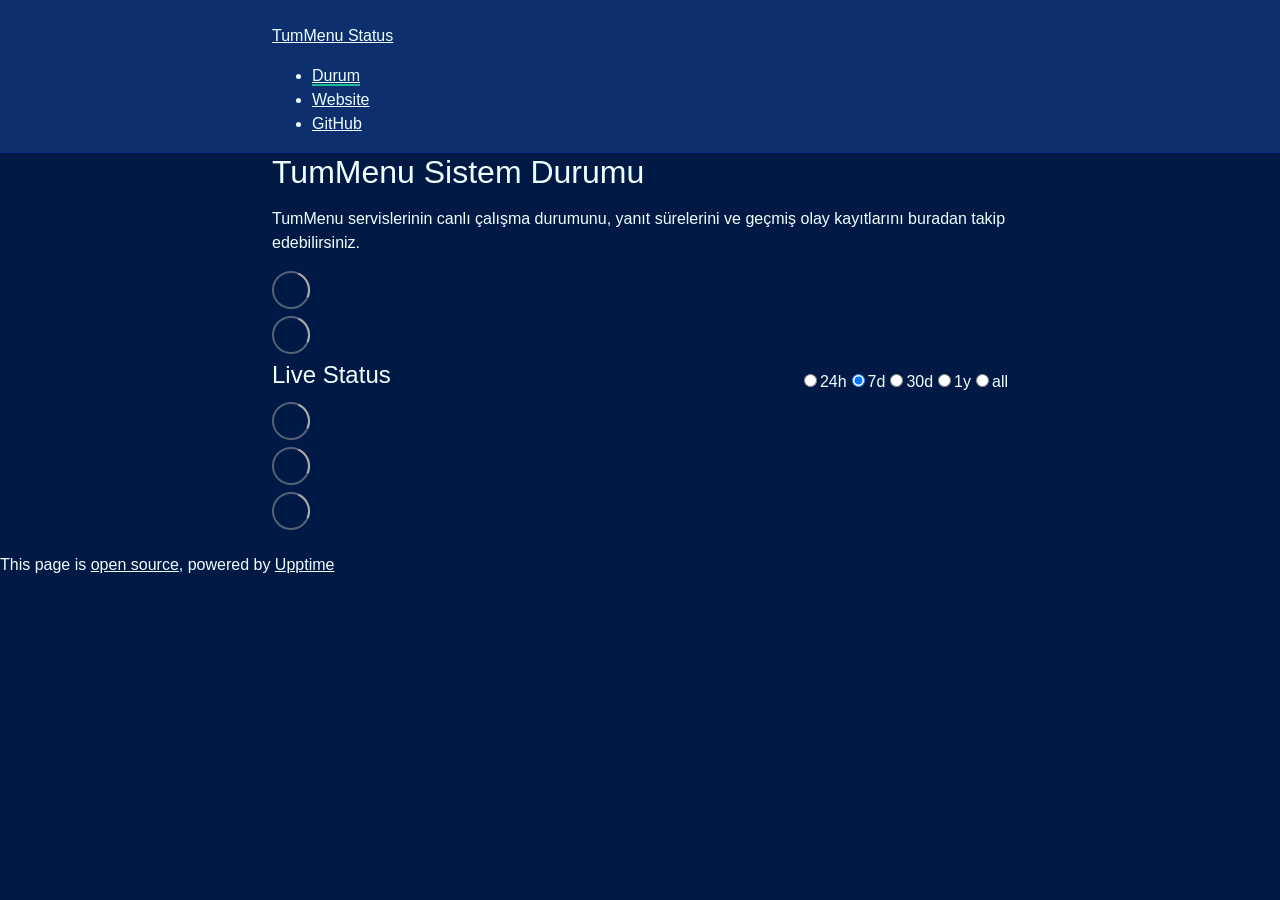
==== commit a05dd9a2: "deploy: 5385bcc56f2ef0d4c90994e339c4ecd91e844ae5" ====
--- a/index.html
+++ b/index.html
@@ -1,4 +1,4 @@
-<!DOCTYPE html> <html lang=en> <head> <meta charset=utf-8> <meta content="width=device-width,initial-scale=1" name=viewport> <meta content=#333333 name=theme-color> <base href=/TumMenu-upptime/ > <link href=manifest.json rel=manifest crossorigin=use-credentials> <script>__SAPPER__={baseUrl:"/TumMenu-upptime",preloaded:[void 0,{}]};if('serviceWorker' in navigator)navigator.serviceWorker.register('/TumMenu-upptime/service-worker.js');(function(){try{eval("async function x(){}");var main="/TumMenu-upptime/client/client.7d392500.js"}catch(e){main="/TumMenu-upptime/client/legacy/client.084a1f2a.js"};var s=document.createElement("script");try{new Function("if(0)import('')")();s.src=main;s.type="module";s.crossOrigin="use-credentials";}catch(e){s.src="/TumMenu-upptime/client/shimport@2.0.5.js";s.setAttribute("data-main",main);}document.head.appendChild(s);}());</script> <link href=client/client-31a52aa5.css rel=stylesheet><link href=client/createOctokit-a85f76c7.css rel=stylesheet><link href=client/index-b0b6455a.css rel=stylesheet> <title>TumMenu Status</title><link href=https://SofthiveOfficialOrganization.github.io/TumMenu-upptime/themes/ocean.css rel=stylesheet><link href=https://SofthiveOfficialOrganization.github.io/TumMenu-upptime/global.css rel=stylesheet><link href=https://raw.githubusercontent.com/upptime/upptime/master/assets/upptime-icon.svg rel=icon type=image/svg><link href=/logo-192.png rel=icon type=image/png> <link href=/TumMenu-upptime/client/client.7d392500.js rel=modulepreload as=script crossorigin=use-credentials><link href=/TumMenu-upptime/client/client-31a52aa5.css rel=preload as=style><link href=/TumMenu-upptime/client/index.d15ad966.js rel=modulepreload as=script crossorigin=use-credentials><link href=/TumMenu-upptime/client/createOctokit.87b556cc.js rel=modulepreload as=script crossorigin=use-credentials><link href=/TumMenu-upptime/client/inject_styles.803b7e80.js rel=modulepreload as=script crossorigin=use-credentials><link href=/TumMenu-upptime/client/createOctokit-a85f76c7.css rel=preload as=style><link href=/TumMenu-upptime/client/index-b0b6455a.css rel=preload as=style></head> <body> <div id=sapper> <nav class=svelte-a08hsz><div class="svelte-a08hsz container"><div><a href=https://SofthiveOfficialOrganization.github.io/TumMenu-upptime class="svelte-a08hsz logo"><img alt="" class=svelte-a08hsz src=https://raw.githubusercontent.com/upptime/upptime.js.org/master/static/img/icon.svg> <div>TumMenu Status</div></a></div> <ul class=svelte-a08hsz><li><a href=/ class=svelte-a08hsz target=_self aria-current=page>Durum</a> <li><a href=https://tummenu.com class=svelte-a08hsz target=_self>Website</a> <li><a href=https://github.com/SofthiveOfficialOrganization/TumMenu-upptime class=svelte-a08hsz target=_self>GitHub</a> </li> </ul></div> </nav> <main class=container> <header class=svelte-ngkazm><h1>TumMenu Sistem Durumu</h1> <p class="svelte-ngkazm lead">TumMenu servislerinin canlı çalışma durumunu, yanıt sürelerini ve geçmiş olay kayıtlarını buradan takip edebilirsiniz.</header> <section class=svelte-8lnl4f><div class="svelte-68jxue loading"><svg class=svelte-68jxue height=38 stroke=#aaa width=38 xmlns=http://www.w3.org/2000/svg><g fill=none fill-rule=evenodd><g stroke-width=2 transform="translate(1 1)"><circle cx=18 cy=18 r=18 stroke-opacity=.5></circle><path d="M36 18c0-9.94-8.06-18-18-18"><animateTransform attributeName=transform dur=1s from="0 18 18" repeatCount=indefinite to="360 18 18" type=rotate></animateTransform></path></g></g></svg></div> </section> <section class=svelte-8lnl4f><div class="svelte-68jxue loading"><svg class=svelte-68jxue height=38 stroke=#aaa width=38 xmlns=http://www.w3.org/2000/svg><g fill=none fill-rule=evenodd><g stroke-width=2 transform="translate(1 1)"><circle cx=18 cy=18 r=18 stroke-opacity=.5></circle><path d="M36 18c0-9.94-8.06-18-18-18"><animateTransform attributeName=transform dur=1s from="0 18 18" repeatCount=indefinite to="360 18 18" type=rotate></animateTransform></path></g></g></svg></div> </section> <div class="svelte-fqsq6s f changed"><h2>Live Status</h2> <form class="svelte-fqsq6s f r"><div><input class=svelte-fqsq6s id=data_day name=d type=radio value=day><label class=svelte-fqsq6s for=data_day>24h</label></div> <div><input class=svelte-fqsq6s id=data_week name=d type=radio value=week checked><label class=svelte-fqsq6s for=data_week>7d</label></div> <div><input class=svelte-fqsq6s id=data_month name=d type=radio value=month><label class=svelte-fqsq6s for=data_month>30d</label></div> <div><input class=svelte-fqsq6s id=data_year name=d type=radio value=year><label class=svelte-fqsq6s for=data_year>1y</label></div> <div><input class=svelte-fqsq6s id=data_all name=d type=radio value=all><label class=svelte-fqsq6s for=data_all>all</label></div></form></div> <section class="svelte-fqsq6s live-status"><div class="svelte-68jxue loading"><svg class=svelte-68jxue height=38 stroke=#aaa width=38 xmlns=http://www.w3.org/2000/svg><g fill=none fill-rule=evenodd><g stroke-width=2 transform="translate(1 1)"><circle cx=18 cy=18 r=18 stroke-opacity=.5></circle><path d="M36 18c0-9.94-8.06-18-18-18"><animateTransform attributeName=transform dur=1s from="0 18 18" repeatCount=indefinite to="360 18 18" type=rotate></animateTransform></path></g></g></svg></div> </section> <section><div class="svelte-68jxue loading"><svg class=svelte-68jxue height=38 stroke=#aaa width=38 xmlns=http://www.w3.org/2000/svg><g fill=none fill-rule=evenodd><g stroke-width=2 transform="translate(1 1)"><circle cx=18 cy=18 r=18 stroke-opacity=.5></circle><path d="M36 18c0-9.94-8.06-18-18-18"><animateTransform attributeName=transform dur=1s from="0 18 18" repeatCount=indefinite to="360 18 18" type=rotate></animateTransform></path></g></g></svg></div> </section> <section><div class="svelte-68jxue loading"><svg class=svelte-68jxue height=38 stroke=#aaa width=38 xmlns=http://www.w3.org/2000/svg><g fill=none fill-rule=evenodd><g stroke-width=2 transform="translate(1 1)"><circle cx=18 cy=18 r=18 stroke-opacity=.5></circle><path d="M36 18c0-9.94-8.06-18-18-18"><animateTransform attributeName=transform dur=1s from="0 18 18" repeatCount=indefinite to="360 18 18" type=rotate></animateTransform></path></g></g></svg></div></section></main> <footer class=svelte-jbr799><p>This page is <a href=https://github.com/SofthiveOfficialOrganization/TumMenu-upptime>open source</a>, powered by <a href=https://upptime.js.org>Upptime</a></p> </footer></div> <script> try {
+<!DOCTYPE html> <html lang=en> <head> <meta charset=utf-8> <meta content="width=device-width,initial-scale=1" name=viewport> <meta content=#333333 name=theme-color> <base href=/TumMenu-upptime/ > <link href=manifest.json rel=manifest crossorigin=use-credentials> <script>__SAPPER__={baseUrl:"/TumMenu-upptime",preloaded:[void 0,{}]};if('serviceWorker' in navigator)navigator.serviceWorker.register('/TumMenu-upptime/service-worker.js');(function(){try{eval("async function x(){}");var main="/TumMenu-upptime/client/client.7d392500.js"}catch(e){main="/TumMenu-upptime/client/legacy/client.189c0f5e.js"};var s=document.createElement("script");try{new Function("if(0)import('')")();s.src=main;s.type="module";s.crossOrigin="use-credentials";}catch(e){s.src="/TumMenu-upptime/client/shimport@2.0.5.js";s.setAttribute("data-main",main);}document.head.appendChild(s);}());</script> <link href=client/client-31a52aa5.css rel=stylesheet><link href=client/createOctokit-a85f76c7.css rel=stylesheet><link href=client/index-b0b6455a.css rel=stylesheet> <title>TumMenu Status</title><link href=https://SofthiveOfficialOrganization.github.io/TumMenu-upptime/themes/ocean.css rel=stylesheet><link href=https://SofthiveOfficialOrganization.github.io/TumMenu-upptime/global.css rel=stylesheet><link href=https://raw.githubusercontent.com/upptime/upptime/master/assets/upptime-icon.svg rel=icon type=image/svg><link href=/logo-192.png rel=icon type=image/png> <link href=/TumMenu-upptime/client/client.7d392500.js rel=modulepreload as=script crossorigin=use-credentials><link href=/TumMenu-upptime/client/client-31a52aa5.css rel=preload as=style><link href=/TumMenu-upptime/client/index.d15ad966.js rel=modulepreload as=script crossorigin=use-credentials><link href=/TumMenu-upptime/client/createOctokit.87b556cc.js rel=modulepreload as=script crossorigin=use-credentials><link href=/TumMenu-upptime/client/inject_styles.803b7e80.js rel=modulepreload as=script crossorigin=use-credentials><link href=/TumMenu-upptime/client/createOctokit-a85f76c7.css rel=preload as=style><link href=/TumMenu-upptime/client/index-b0b6455a.css rel=preload as=style></head> <body> <div id=sapper> <nav class=svelte-a08hsz><div class="svelte-a08hsz container"><div><a href=https://SofthiveOfficialOrganization.github.io/TumMenu-upptime class="svelte-a08hsz logo"><img alt="" class=svelte-a08hsz src=https://raw.githubusercontent.com/upptime/upptime.js.org/master/static/img/icon.svg> <div>TumMenu Status</div></a></div> <ul class=svelte-a08hsz><li><a href=/ class=svelte-a08hsz target=_self aria-current=page>Durum</a> <li><a href=https://tummenu.com class=svelte-a08hsz target=_self>Website</a> <li><a href=https://github.com/SofthiveOfficialOrganization/TumMenu-upptime class=svelte-a08hsz target=_self>GitHub</a> </li> </ul></div> </nav> <main class=container> <header class=svelte-ngkazm><h1>TumMenu Sistem Durumu</h1> <p class="svelte-ngkazm lead">TumMenu servislerinin canlı çalışma durumunu, yanıt sürelerini ve geçmiş olay kayıtlarını buradan takip edebilirsiniz.</header> <section class=svelte-8lnl4f><div class="svelte-68jxue loading"><svg class=svelte-68jxue height=38 stroke=#aaa width=38 xmlns=http://www.w3.org/2000/svg><g fill=none fill-rule=evenodd><g stroke-width=2 transform="translate(1 1)"><circle cx=18 cy=18 r=18 stroke-opacity=.5></circle><path d="M36 18c0-9.94-8.06-18-18-18"><animateTransform attributeName=transform dur=1s from="0 18 18" repeatCount=indefinite to="360 18 18" type=rotate></animateTransform></path></g></g></svg></div> </section> <section class=svelte-8lnl4f><div class="svelte-68jxue loading"><svg class=svelte-68jxue height=38 stroke=#aaa width=38 xmlns=http://www.w3.org/2000/svg><g fill=none fill-rule=evenodd><g stroke-width=2 transform="translate(1 1)"><circle cx=18 cy=18 r=18 stroke-opacity=.5></circle><path d="M36 18c0-9.94-8.06-18-18-18"><animateTransform attributeName=transform dur=1s from="0 18 18" repeatCount=indefinite to="360 18 18" type=rotate></animateTransform></path></g></g></svg></div> </section> <div class="svelte-fqsq6s f changed"><h2>Live Status</h2> <form class="svelte-fqsq6s f r"><div><input class=svelte-fqsq6s id=data_day name=d type=radio value=day><label class=svelte-fqsq6s for=data_day>24h</label></div> <div><input class=svelte-fqsq6s id=data_week name=d type=radio value=week checked><label class=svelte-fqsq6s for=data_week>7d</label></div> <div><input class=svelte-fqsq6s id=data_month name=d type=radio value=month><label class=svelte-fqsq6s for=data_month>30d</label></div> <div><input class=svelte-fqsq6s id=data_year name=d type=radio value=year><label class=svelte-fqsq6s for=data_year>1y</label></div> <div><input class=svelte-fqsq6s id=data_all name=d type=radio value=all><label class=svelte-fqsq6s for=data_all>all</label></div></form></div> <section class="svelte-fqsq6s live-status"><div class="svelte-68jxue loading"><svg class=svelte-68jxue height=38 stroke=#aaa width=38 xmlns=http://www.w3.org/2000/svg><g fill=none fill-rule=evenodd><g stroke-width=2 transform="translate(1 1)"><circle cx=18 cy=18 r=18 stroke-opacity=.5></circle><path d="M36 18c0-9.94-8.06-18-18-18"><animateTransform attributeName=transform dur=1s from="0 18 18" repeatCount=indefinite to="360 18 18" type=rotate></animateTransform></path></g></g></svg></div> </section> <section><div class="svelte-68jxue loading"><svg class=svelte-68jxue height=38 stroke=#aaa width=38 xmlns=http://www.w3.org/2000/svg><g fill=none fill-rule=evenodd><g stroke-width=2 transform="translate(1 1)"><circle cx=18 cy=18 r=18 stroke-opacity=.5></circle><path d="M36 18c0-9.94-8.06-18-18-18"><animateTransform attributeName=transform dur=1s from="0 18 18" repeatCount=indefinite to="360 18 18" type=rotate></animateTransform></path></g></g></svg></div> </section> <section><div class="svelte-68jxue loading"><svg class=svelte-68jxue height=38 stroke=#aaa width=38 xmlns=http://www.w3.org/2000/svg><g fill=none fill-rule=evenodd><g stroke-width=2 transform="translate(1 1)"><circle cx=18 cy=18 r=18 stroke-opacity=.5></circle><path d="M36 18c0-9.94-8.06-18-18-18"><animateTransform attributeName=transform dur=1s from="0 18 18" repeatCount=indefinite to="360 18 18" type=rotate></animateTransform></path></g></g></svg></div></section></main> <footer class=svelte-jbr799><p>This page is <a href=https://github.com/SofthiveOfficialOrganization/TumMenu-upptime>open source</a>, powered by <a href=https://upptime.js.org>Upptime</a></p> </footer></div> <script> try {
         if (typeof window !== "undefined" && window.navigator && navigator.serviceWorker) {
           navigator.serviceWorker.getRegistrations().then(function (registrations) {
             for (let registration of registrations) {
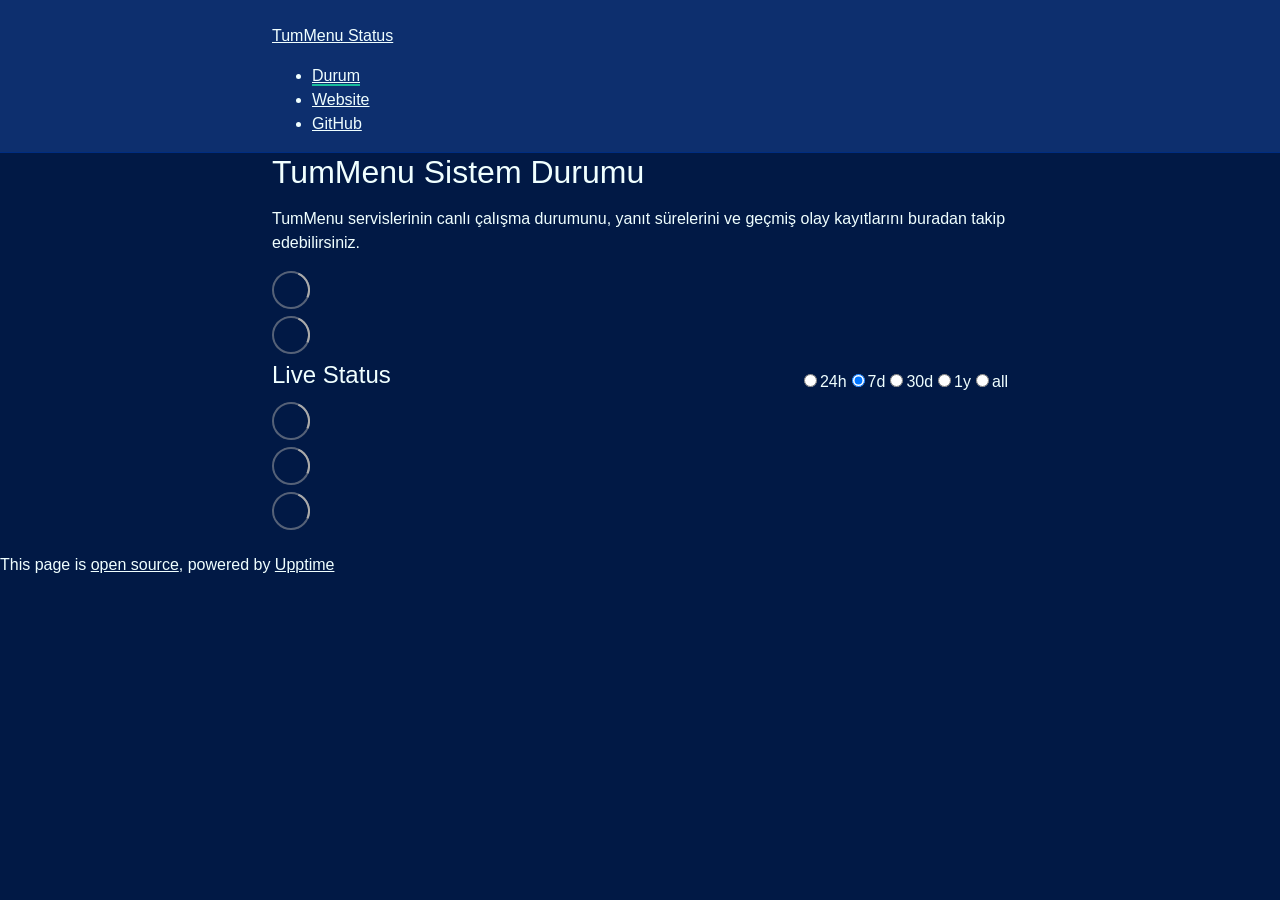
==== commit 2f2694ac: "deploy: d2c06728a58ec7850a2afaba83d43f7e42c98ad3" ====
--- a/index.html
+++ b/index.html
@@ -1,4 +1,4 @@
-<!DOCTYPE html> <html lang=en> <head> <meta charset=utf-8> <meta content="width=device-width,initial-scale=1" name=viewport> <meta content=#333333 name=theme-color> <base href=/TumMenu-upptime/ > <link href=manifest.json rel=manifest crossorigin=use-credentials> <script>__SAPPER__={baseUrl:"/TumMenu-upptime",preloaded:[void 0,{}]};if('serviceWorker' in navigator)navigator.serviceWorker.register('/TumMenu-upptime/service-worker.js');(function(){try{eval("async function x(){}");var main="/TumMenu-upptime/client/client.7d392500.js"}catch(e){main="/TumMenu-upptime/client/legacy/client.189c0f5e.js"};var s=document.createElement("script");try{new Function("if(0)import('')")();s.src=main;s.type="module";s.crossOrigin="use-credentials";}catch(e){s.src="/TumMenu-upptime/client/shimport@2.0.5.js";s.setAttribute("data-main",main);}document.head.appendChild(s);}());</script> <link href=client/client-31a52aa5.css rel=stylesheet><link href=client/createOctokit-a85f76c7.css rel=stylesheet><link href=client/index-b0b6455a.css rel=stylesheet> <title>TumMenu Status</title><link href=https://SofthiveOfficialOrganization.github.io/TumMenu-upptime/themes/ocean.css rel=stylesheet><link href=https://SofthiveOfficialOrganization.github.io/TumMenu-upptime/global.css rel=stylesheet><link href=https://raw.githubusercontent.com/upptime/upptime/master/assets/upptime-icon.svg rel=icon type=image/svg><link href=/logo-192.png rel=icon type=image/png> <link href=/TumMenu-upptime/client/client.7d392500.js rel=modulepreload as=script crossorigin=use-credentials><link href=/TumMenu-upptime/client/client-31a52aa5.css rel=preload as=style><link href=/TumMenu-upptime/client/index.d15ad966.js rel=modulepreload as=script crossorigin=use-credentials><link href=/TumMenu-upptime/client/createOctokit.87b556cc.js rel=modulepreload as=script crossorigin=use-credentials><link href=/TumMenu-upptime/client/inject_styles.803b7e80.js rel=modulepreload as=script crossorigin=use-credentials><link href=/TumMenu-upptime/client/createOctokit-a85f76c7.css rel=preload as=style><link href=/TumMenu-upptime/client/index-b0b6455a.css rel=preload as=style></head> <body> <div id=sapper> <nav class=svelte-a08hsz><div class="svelte-a08hsz container"><div><a href=https://SofthiveOfficialOrganization.github.io/TumMenu-upptime class="svelte-a08hsz logo"><img alt="" class=svelte-a08hsz src=https://raw.githubusercontent.com/upptime/upptime.js.org/master/static/img/icon.svg> <div>TumMenu Status</div></a></div> <ul class=svelte-a08hsz><li><a href=/ class=svelte-a08hsz target=_self aria-current=page>Durum</a> <li><a href=https://tummenu.com class=svelte-a08hsz target=_self>Website</a> <li><a href=https://github.com/SofthiveOfficialOrganization/TumMenu-upptime class=svelte-a08hsz target=_self>GitHub</a> </li> </ul></div> </nav> <main class=container> <header class=svelte-ngkazm><h1>TumMenu Sistem Durumu</h1> <p class="svelte-ngkazm lead">TumMenu servislerinin canlı çalışma durumunu, yanıt sürelerini ve geçmiş olay kayıtlarını buradan takip edebilirsiniz.</header> <section class=svelte-8lnl4f><div class="svelte-68jxue loading"><svg class=svelte-68jxue height=38 stroke=#aaa width=38 xmlns=http://www.w3.org/2000/svg><g fill=none fill-rule=evenodd><g stroke-width=2 transform="translate(1 1)"><circle cx=18 cy=18 r=18 stroke-opacity=.5></circle><path d="M36 18c0-9.94-8.06-18-18-18"><animateTransform attributeName=transform dur=1s from="0 18 18" repeatCount=indefinite to="360 18 18" type=rotate></animateTransform></path></g></g></svg></div> </section> <section class=svelte-8lnl4f><div class="svelte-68jxue loading"><svg class=svelte-68jxue height=38 stroke=#aaa width=38 xmlns=http://www.w3.org/2000/svg><g fill=none fill-rule=evenodd><g stroke-width=2 transform="translate(1 1)"><circle cx=18 cy=18 r=18 stroke-opacity=.5></circle><path d="M36 18c0-9.94-8.06-18-18-18"><animateTransform attributeName=transform dur=1s from="0 18 18" repeatCount=indefinite to="360 18 18" type=rotate></animateTransform></path></g></g></svg></div> </section> <div class="svelte-fqsq6s f changed"><h2>Live Status</h2> <form class="svelte-fqsq6s f r"><div><input class=svelte-fqsq6s id=data_day name=d type=radio value=day><label class=svelte-fqsq6s for=data_day>24h</label></div> <div><input class=svelte-fqsq6s id=data_week name=d type=radio value=week checked><label class=svelte-fqsq6s for=data_week>7d</label></div> <div><input class=svelte-fqsq6s id=data_month name=d type=radio value=month><label class=svelte-fqsq6s for=data_month>30d</label></div> <div><input class=svelte-fqsq6s id=data_year name=d type=radio value=year><label class=svelte-fqsq6s for=data_year>1y</label></div> <div><input class=svelte-fqsq6s id=data_all name=d type=radio value=all><label class=svelte-fqsq6s for=data_all>all</label></div></form></div> <section class="svelte-fqsq6s live-status"><div class="svelte-68jxue loading"><svg class=svelte-68jxue height=38 stroke=#aaa width=38 xmlns=http://www.w3.org/2000/svg><g fill=none fill-rule=evenodd><g stroke-width=2 transform="translate(1 1)"><circle cx=18 cy=18 r=18 stroke-opacity=.5></circle><path d="M36 18c0-9.94-8.06-18-18-18"><animateTransform attributeName=transform dur=1s from="0 18 18" repeatCount=indefinite to="360 18 18" type=rotate></animateTransform></path></g></g></svg></div> </section> <section><div class="svelte-68jxue loading"><svg class=svelte-68jxue height=38 stroke=#aaa width=38 xmlns=http://www.w3.org/2000/svg><g fill=none fill-rule=evenodd><g stroke-width=2 transform="translate(1 1)"><circle cx=18 cy=18 r=18 stroke-opacity=.5></circle><path d="M36 18c0-9.94-8.06-18-18-18"><animateTransform attributeName=transform dur=1s from="0 18 18" repeatCount=indefinite to="360 18 18" type=rotate></animateTransform></path></g></g></svg></div> </section> <section><div class="svelte-68jxue loading"><svg class=svelte-68jxue height=38 stroke=#aaa width=38 xmlns=http://www.w3.org/2000/svg><g fill=none fill-rule=evenodd><g stroke-width=2 transform="translate(1 1)"><circle cx=18 cy=18 r=18 stroke-opacity=.5></circle><path d="M36 18c0-9.94-8.06-18-18-18"><animateTransform attributeName=transform dur=1s from="0 18 18" repeatCount=indefinite to="360 18 18" type=rotate></animateTransform></path></g></g></svg></div></section></main> <footer class=svelte-jbr799><p>This page is <a href=https://github.com/SofthiveOfficialOrganization/TumMenu-upptime>open source</a>, powered by <a href=https://upptime.js.org>Upptime</a></p> </footer></div> <script> try {
+<!DOCTYPE html> <html lang=en> <head> <meta charset=utf-8> <meta content="width=device-width,initial-scale=1" name=viewport> <meta content=#333333 name=theme-color> <base href=/TumMenu-upptime/ > <link href=manifest.json rel=manifest crossorigin=use-credentials> <script>__SAPPER__={baseUrl:"/TumMenu-upptime",preloaded:[void 0,{}]};if('serviceWorker' in navigator)navigator.serviceWorker.register('/TumMenu-upptime/service-worker.js');(function(){try{eval("async function x(){}");var main="/TumMenu-upptime/client/client.7d392500.js"}catch(e){main="/TumMenu-upptime/client/legacy/client.5e5a8448.js"};var s=document.createElement("script");try{new Function("if(0)import('')")();s.src=main;s.type="module";s.crossOrigin="use-credentials";}catch(e){s.src="/TumMenu-upptime/client/shimport@2.0.5.js";s.setAttribute("data-main",main);}document.head.appendChild(s);}());</script> <link href=client/client-31a52aa5.css rel=stylesheet><link href=client/createOctokit-a85f76c7.css rel=stylesheet><link href=client/index-b0b6455a.css rel=stylesheet> <title>TumMenu Status</title><link href=https://SofthiveOfficialOrganization.github.io/TumMenu-upptime/themes/ocean.css rel=stylesheet><link href=https://SofthiveOfficialOrganization.github.io/TumMenu-upptime/global.css rel=stylesheet><link href=https://raw.githubusercontent.com/upptime/upptime/master/assets/upptime-icon.svg rel=icon type=image/svg><link href=/logo-192.png rel=icon type=image/png> <link href=/TumMenu-upptime/client/client.7d392500.js rel=modulepreload as=script crossorigin=use-credentials><link href=/TumMenu-upptime/client/client-31a52aa5.css rel=preload as=style><link href=/TumMenu-upptime/client/index.d15ad966.js rel=modulepreload as=script crossorigin=use-credentials><link href=/TumMenu-upptime/client/createOctokit.87b556cc.js rel=modulepreload as=script crossorigin=use-credentials><link href=/TumMenu-upptime/client/inject_styles.803b7e80.js rel=modulepreload as=script crossorigin=use-credentials><link href=/TumMenu-upptime/client/createOctokit-a85f76c7.css rel=preload as=style><link href=/TumMenu-upptime/client/index-b0b6455a.css rel=preload as=style></head> <body> <div id=sapper> <nav class=svelte-a08hsz><div class="svelte-a08hsz container"><div><a href=https://SofthiveOfficialOrganization.github.io/TumMenu-upptime class="svelte-a08hsz logo"><img alt="" class=svelte-a08hsz src=https://raw.githubusercontent.com/upptime/upptime.js.org/master/static/img/icon.svg> <div>TumMenu Status</div></a></div> <ul class=svelte-a08hsz><li><a href=/ class=svelte-a08hsz target=_self aria-current=page>Durum</a> <li><a href=https://tummenu.com class=svelte-a08hsz target=_self>Website</a> <li><a href=https://github.com/SofthiveOfficialOrganization/TumMenu-upptime class=svelte-a08hsz target=_self>GitHub</a> </li> </ul></div> </nav> <main class=container> <header class=svelte-ngkazm><h1>TumMenu Sistem Durumu</h1> <p class="svelte-ngkazm lead">TumMenu servislerinin canlı çalışma durumunu, yanıt sürelerini ve geçmiş olay kayıtlarını buradan takip edebilirsiniz.</header> <section class=svelte-8lnl4f><div class="svelte-68jxue loading"><svg class=svelte-68jxue height=38 stroke=#aaa width=38 xmlns=http://www.w3.org/2000/svg><g fill=none fill-rule=evenodd><g stroke-width=2 transform="translate(1 1)"><circle cx=18 cy=18 r=18 stroke-opacity=.5></circle><path d="M36 18c0-9.94-8.06-18-18-18"><animateTransform attributeName=transform dur=1s from="0 18 18" repeatCount=indefinite to="360 18 18" type=rotate></animateTransform></path></g></g></svg></div> </section> <section class=svelte-8lnl4f><div class="svelte-68jxue loading"><svg class=svelte-68jxue height=38 stroke=#aaa width=38 xmlns=http://www.w3.org/2000/svg><g fill=none fill-rule=evenodd><g stroke-width=2 transform="translate(1 1)"><circle cx=18 cy=18 r=18 stroke-opacity=.5></circle><path d="M36 18c0-9.94-8.06-18-18-18"><animateTransform attributeName=transform dur=1s from="0 18 18" repeatCount=indefinite to="360 18 18" type=rotate></animateTransform></path></g></g></svg></div> </section> <div class="svelte-fqsq6s f changed"><h2>Live Status</h2> <form class="svelte-fqsq6s f r"><div><input class=svelte-fqsq6s id=data_day name=d type=radio value=day><label class=svelte-fqsq6s for=data_day>24h</label></div> <div><input class=svelte-fqsq6s id=data_week name=d type=radio value=week checked><label class=svelte-fqsq6s for=data_week>7d</label></div> <div><input class=svelte-fqsq6s id=data_month name=d type=radio value=month><label class=svelte-fqsq6s for=data_month>30d</label></div> <div><input class=svelte-fqsq6s id=data_year name=d type=radio value=year><label class=svelte-fqsq6s for=data_year>1y</label></div> <div><input class=svelte-fqsq6s id=data_all name=d type=radio value=all><label class=svelte-fqsq6s for=data_all>all</label></div></form></div> <section class="svelte-fqsq6s live-status"><div class="svelte-68jxue loading"><svg class=svelte-68jxue height=38 stroke=#aaa width=38 xmlns=http://www.w3.org/2000/svg><g fill=none fill-rule=evenodd><g stroke-width=2 transform="translate(1 1)"><circle cx=18 cy=18 r=18 stroke-opacity=.5></circle><path d="M36 18c0-9.94-8.06-18-18-18"><animateTransform attributeName=transform dur=1s from="0 18 18" repeatCount=indefinite to="360 18 18" type=rotate></animateTransform></path></g></g></svg></div> </section> <section><div class="svelte-68jxue loading"><svg class=svelte-68jxue height=38 stroke=#aaa width=38 xmlns=http://www.w3.org/2000/svg><g fill=none fill-rule=evenodd><g stroke-width=2 transform="translate(1 1)"><circle cx=18 cy=18 r=18 stroke-opacity=.5></circle><path d="M36 18c0-9.94-8.06-18-18-18"><animateTransform attributeName=transform dur=1s from="0 18 18" repeatCount=indefinite to="360 18 18" type=rotate></animateTransform></path></g></g></svg></div> </section> <section><div class="svelte-68jxue loading"><svg class=svelte-68jxue height=38 stroke=#aaa width=38 xmlns=http://www.w3.org/2000/svg><g fill=none fill-rule=evenodd><g stroke-width=2 transform="translate(1 1)"><circle cx=18 cy=18 r=18 stroke-opacity=.5></circle><path d="M36 18c0-9.94-8.06-18-18-18"><animateTransform attributeName=transform dur=1s from="0 18 18" repeatCount=indefinite to="360 18 18" type=rotate></animateTransform></path></g></g></svg></div></section></main> <footer class=svelte-jbr799><p>This page is <a href=https://github.com/SofthiveOfficialOrganization/TumMenu-upptime>open source</a>, powered by <a href=https://upptime.js.org>Upptime</a></p> </footer></div> <script> try {
         if (typeof window !== "undefined" && window.navigator && navigator.serviceWorker) {
           navigator.serviceWorker.getRegistrations().then(function (registrations) {
             for (let registration of registrations) {
